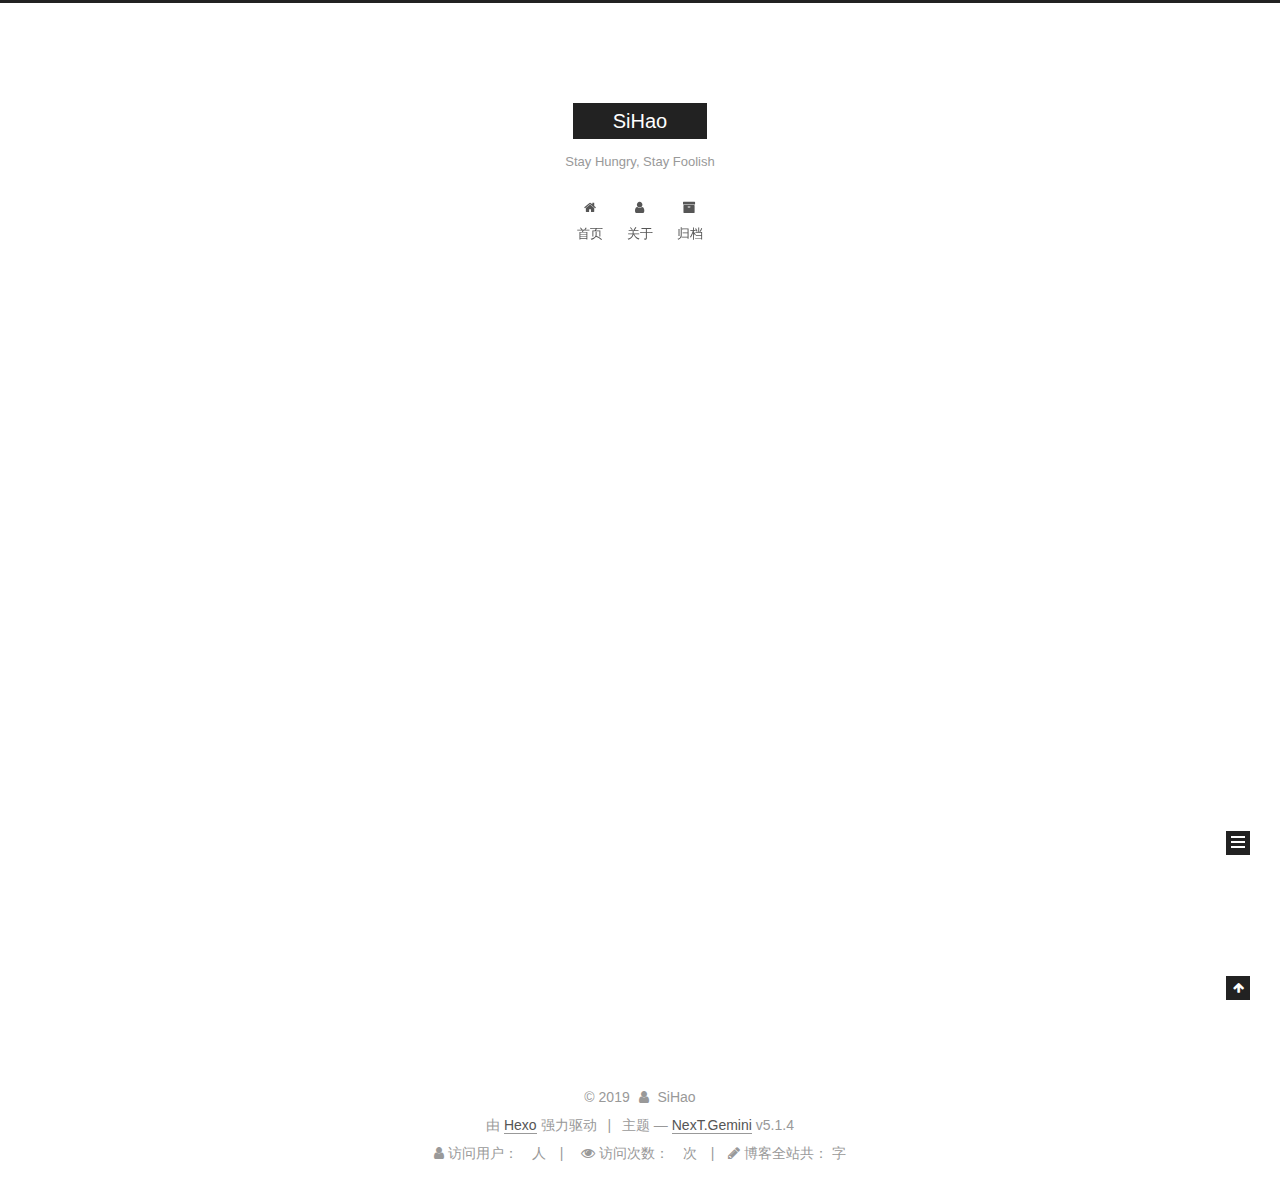
==== index.html @ 32b90125 "Site updated: 2019-06-25 20:32:31" ====
<!DOCTYPE html>



  


<html class="theme-next gemini use-motion" lang="zh-Hans">
<head><meta name="generator" content="Hexo 3.9.0">
  <meta charset="UTF-8">
<meta http-equiv="X-UA-Compatible" content="IE=edge">
<meta name="viewport" content="width=device-width, initial-scale=1, maximum-scale=1">
<meta name="theme-color" content="#222">









<meta http-equiv="Cache-Control" content="no-transform">
<meta http-equiv="Cache-Control" content="no-siteapp">
















  
  
  <link href="/lib/fancybox/source/jquery.fancybox.css?v=2.1.5" rel="stylesheet" type="text/css">







<link href="/lib/font-awesome/css/font-awesome.min.css?v=4.6.2" rel="stylesheet" type="text/css">

<link href="/css/main.css?v=5.1.4" rel="stylesheet" type="text/css">


  <link rel="apple-touch-icon" sizes="180x180" href="/images/apple-touch-icon-next.png?v=5.1.4">


  <link rel="icon" type="image/png" sizes="32x32" href="/images/favicon-32x32-next.png?v=5.1.4">


  <link rel="icon" type="image/png" sizes="16x16" href="/images/favicon-16x16-next.png?v=5.1.4">


  <link rel="mask-icon" href="/images/logo.svg?v=5.1.4" color="#222">





  <meta name="keywords" content="Hexo, NexT">





  <link rel="alternate" href="/atom.xml" title="SiHao" type="application/atom+xml">






<meta name="description" content="Record everything">
<meta property="og:type" content="website">
<meta property="og:title" content="SiHao">
<meta property="og:url" content="http://yoursite.com/index.html">
<meta property="og:site_name" content="SiHao">
<meta property="og:description" content="Record everything">
<meta property="og:locale" content="zh-Hans">
<meta name="twitter:card" content="summary">
<meta name="twitter:title" content="SiHao">
<meta name="twitter:description" content="Record everything">



<script type="text/javascript" id="hexo.configurations">
  var NexT = window.NexT || {};
  var CONFIG = {
    root: '/',
    scheme: 'Gemini',
    version: '5.1.4',
    sidebar: {"position":"left","display":"post","offset":12,"b2t":false,"scrollpercent":false,"onmobile":false},
    fancybox: true,
    tabs: true,
    motion: {"enable":true,"async":false,"transition":{"post_block":"fadeIn","post_header":"slideDownIn","post_body":"slideDownIn","coll_header":"slideLeftIn","sidebar":"slideUpIn"}},
    duoshuo: {
      userId: '0',
      author: '博主'
    },
    algolia: {
      applicationID: '',
      apiKey: '',
      indexName: '',
      hits: {"per_page":10},
      labels: {"input_placeholder":"Search for Posts","hits_empty":"We didn't find any results for the search: ${query}","hits_stats":"${hits} results found in ${time} ms"}
    }
  };
</script>



  <link rel="canonical" href="http://yoursite.com/">





  <title>SiHao</title>
  








</head>

<body itemscope itemtype="http://schema.org/WebPage" lang="zh-Hans">

  
  
    
  

  <div class="container sidebar-position-left 
  page-home">
    <div class="headband"></div>

    <header id="header" class="header" itemscope itemtype="http://schema.org/WPHeader">
      <div class="header-inner"><div class="site-brand-wrapper">
  <div class="site-meta ">
    

    <div class="custom-logo-site-title">
      <a href="/" class="brand" rel="start">
        <span class="logo-line-before"><i></i></span>
        <span class="site-title">SiHao</span>
        <span class="logo-line-after"><i></i></span>
      </a>
    </div>
      
        <p class="site-subtitle">Stay Hungry, Stay Foolish</p>
      
  </div>

  <div class="site-nav-toggle">
    <button>
      <span class="btn-bar"></span>
      <span class="btn-bar"></span>
      <span class="btn-bar"></span>
    </button>
  </div>
</div>

<nav class="site-nav">
  

  
    <ul id="menu" class="menu">
      
        
        <li class="menu-item menu-item-home">
          <a href="/" rel="section">
            
              <i class="menu-item-icon fa fa-fw fa-home"></i> <br>
            
            首页
          </a>
        </li>
      
        
        <li class="menu-item menu-item-about">
          <a href="/about/" rel="section">
            
              <i class="menu-item-icon fa fa-fw fa-user"></i> <br>
            
            关于
          </a>
        </li>
      
        
        <li class="menu-item menu-item-archives">
          <a href="/archives/" rel="section">
            
              <i class="menu-item-icon fa fa-fw fa-archive"></i> <br>
            
            归档
          </a>
        </li>
      

      
    </ul>
  

  
</nav>





<script>
	
	window.onload = function(){
		var path = 'https://malizhi.cn'; //这里要改成你博客的地址
		var localhostItem = String(window.location).split(path)[1];
		var LiNode = document.querySelectorAll('#menu > li > a')
		
		for(var i = 0; i< LiNode.length;i++){
			var item = String(LiNode[i].href).split(path)[1];
			if(item == localhostItem && item != undefined){
				LiNode[i].setAttribute('style','border-bottom:1px solid black');
			}
		}
	};

</script>
 </div>
    </header>

    <main id="main" class="main">
      <div class="main-inner">
        <div class="content-wrap">
          <div id="content" class="content">
            
  <section id="posts" class="posts-expand">
    
      

  

  
  
  

  <article class="post post-type-normal" itemscope itemtype="http://schema.org/Article">
  
  
  
  <div class="post-block">
    <link itemprop="mainEntityOfPage" href="http://yoursite.com/2019/06/25/hello-world/">

    <span hidden itemprop="author" itemscope itemtype="http://schema.org/Person">
      <meta itemprop="name" content="SiHao">
      <meta itemprop="description" content>
      <meta itemprop="image" content="/images/avatar.gif">
    </span>

    <span hidden itemprop="publisher" itemscope itemtype="http://schema.org/Organization">
      <meta itemprop="name" content="SiHao">
    </span>

    
      <header class="post-header">

        
        
          <h1 class="post-title" itemprop="name headline">
                
                <a class="post-title-link" href="/2019/06/25/hello-world/" itemprop="url">Hello World</a></h1>
        

        <div class="post-meta">
          <span class="post-time">
            
              <span class="post-meta-item-icon">
                <i class="fa fa-calendar-o"></i>
              </span>
              
                <span class="post-meta-item-text">发表于</span>
              
              <time title="创建于" itemprop="dateCreated datePublished" datetime="2019-06-25T01:46:06+08:00">
                2019-06-25
              </time>
            

            

            
          </span>

          

          
            
          

          
          

          

          

          

        </div>
      </header>
    

    
    
    
    <div class="post-body" itemprop="articleBody">

      
      

      
        
          
          Welcome to Hexo! This is your very first post. Check documentation for more info. If you get any problems when using Hexo, you can find the answer in 
          ...
          <!--noindex-->
          <div class="post-button text-center">
            <a class="btn" href="/2019/06/25/hello-world/#more" rel="contents">
              阅读全文 &raquo;
            </a>
          </div>
          <!--/noindex-->
        
      
    </div>
    
    
    

    

    

    

    <footer class="post-footer">
      

      

      

      
      
        <div class="post-eof"></div>
      
    </footer>
  </div>
  
  
  
  </article>


    
      

  

  
  
  

  <article class="post post-type-normal" itemscope itemtype="http://schema.org/Article">
  
  
  
  <div class="post-block">
    <link itemprop="mainEntityOfPage" href="http://yoursite.com/2019/06/25/微信小程序入门/">

    <span hidden itemprop="author" itemscope itemtype="http://schema.org/Person">
      <meta itemprop="name" content="SiHao">
      <meta itemprop="description" content>
      <meta itemprop="image" content="/images/avatar.gif">
    </span>

    <span hidden itemprop="publisher" itemscope itemtype="http://schema.org/Organization">
      <meta itemprop="name" content="SiHao">
    </span>

    
      <header class="post-header">

        
        
          <h1 class="post-title" itemprop="name headline">
                
                <a class="post-title-link" href="/2019/06/25/微信小程序入门/" itemprop="url">微信小程序入门</a></h1>
        

        <div class="post-meta">
          <span class="post-time">
            
              <span class="post-meta-item-icon">
                <i class="fa fa-calendar-o"></i>
              </span>
              
                <span class="post-meta-item-text">发表于</span>
              
              <time title="创建于" itemprop="dateCreated datePublished" datetime="2019-06-25T00:10:36+08:00">
                2019-06-25
              </time>
            

            

            
          </span>

          

          
            
          

          
          

          

          

          

        </div>
      </header>
    

    
    
    
    <div class="post-body" itemprop="articleBody">

      
      

      
        
          
          
[toc]
开发工具介绍小程序基础WXML、WXSS、JS介绍
全局配置微信公众号开发平台/全局配置路径：指南–&gt;配置小程序–&gt;全局配置https://www.imooc.com/video/19367
WXMLWXML是小程序框架设计的一套标签语言，可以==构建出页面的结构==，充当
          ...
          <!--noindex-->
          <div class="post-button text-center">
            <a class="btn" href="/2019/06/25/微信小程序入门/#more" rel="contents">
              阅读全文 &raquo;
            </a>
          </div>
          <!--/noindex-->
        
      
    </div>
    
    
    

    

    

    

    <footer class="post-footer">
      

      

      

      
      
        <div class="post-eof"></div>
      
    </footer>
  </div>
  
  
  
  </article>


    
  </section>

  


          </div>
          


          

        </div>
        
          
  
  <div class="sidebar-toggle">
    <div class="sidebar-toggle-line-wrap">
      <span class="sidebar-toggle-line sidebar-toggle-line-first"></span>
      <span class="sidebar-toggle-line sidebar-toggle-line-middle"></span>
      <span class="sidebar-toggle-line sidebar-toggle-line-last"></span>
    </div>
  </div>

  <aside id="sidebar" class="sidebar">
    
    <div class="sidebar-inner">

      

      

      <section class="site-overview-wrap sidebar-panel sidebar-panel-active">
        <div class="site-overview">
          <div class="site-author motion-element" itemprop="author" itemscope itemtype="http://schema.org/Person">
            
              <p class="site-author-name" itemprop="name">SiHao</p>
              <p class="site-description motion-element" itemprop="description">Record everything</p>
          </div>

          <nav class="site-state motion-element">

            
              <div class="site-state-item site-state-posts">
              
                <a href="/archives/">
              
                  <span class="site-state-item-count">2</span>
                  <span class="site-state-item-name">日志</span>
                </a>
              </div>
            

            

            

          </nav>

          
            <div class="feed-link motion-element">
              <a href="/atom.xml" rel="alternate">
                <i class="fa fa-rss"></i>
                RSS
              </a>
            </div>
          

          
            <div class="links-of-author motion-element">
                
                  <span class="links-of-author-item">
                    <a href="https://github.com/MrChan96" target="_blank" title="GitHub">
                      
                        <i class="fa fa-fw fa-github"></i>GitHub</a>
                  </span>
                
                  <span class="links-of-author-item">
                    <a href="mailto:904397420@qq.com" target="_blank" title="E-Mail">
                      
                        <i class="fa fa-fw fa-envelope"></i>E-Mail</a>
                  </span>
                
            </div>
          

          
          

          
          
            <div class="links-of-blogroll motion-element links-of-blogroll-block">
              <div class="links-of-blogroll-title">
                <i class="fa  fa-fw fa-link"></i>
                友情链接
              </div>
              <ul class="links-of-blogroll-list">
                
                  <li class="links-of-blogroll-item">
                    <a href="https://blog.zhouinfo.site/" title="周" target="_blank">周</a>
                  </li>
                
              </ul>
            </div>
          

          

        </div>
      </section>

      

      

    </div>
  </aside>


        
      </div>
    </main>

    <footer id="footer" class="footer">
      <div class="footer-inner">
        <div class="copyright">&copy; <span itemprop="copyrightYear">2019</span>
  <span class="with-love">
    <i class="fa fa-user"></i>
  </span>
  <span class="author" itemprop="copyrightHolder">SiHao</span>

  
</div>


  <div class="powered-by">由 <a class="theme-link" target="_blank" href="https://hexo.io">Hexo</a> 强力驱动</div>



  <span class="post-meta-divider">|</span>



  <div class="theme-info">主题 &mdash; <a class="theme-link" target="_blank" href="https://github.com/iissnan/hexo-theme-next">NexT.Gemini</a> v5.1.4</div>



<!-- 新增访客统计代码 -->

<div class="busuanzi-count">
    <script async src="https://busuanzi.ibruce.info/busuanzi/2.3/busuanzi.pure.mini.js"></script>
    <span class="site-uv">
      <i class="fa fa-user"></i>
      访问用户： <span class="busuanzi-value" id="busuanzi_value_site_uv"></span> 人
    </span>
    <div class="powered-by"></div>
    <span class="site-uv">
      <i class="fa fa-eye"></i>
      访问次数： <span class="busuanzi-value" id="busuanzi_value_site_pv"></span> 次
    </span>
    <!-- 博客字数统计 -->
    <span class="site-pv">
      <i class="fa fa-pencil"></i>
      博客全站共： <span class="post-count"></span> 字
    </span>
</div>
<!-- 新增访客统计代码 END-->

        







        
      </div>
    </footer>

    
      <div class="back-to-top">
        <i class="fa fa-arrow-up"></i>
        
      </div>
    

    

  </div>

  

<script type="text/javascript">
  if (Object.prototype.toString.call(window.Promise) !== '[object Function]') {
    window.Promise = null;
  }
</script>









  












  
  
    <script type="text/javascript" src="/lib/jquery/index.js?v=2.1.3"></script>
  

  
  
    <script type="text/javascript" src="/lib/fastclick/lib/fastclick.min.js?v=1.0.6"></script>
  

  
  
    <script type="text/javascript" src="/lib/jquery_lazyload/jquery.lazyload.js?v=1.9.7"></script>
  

  
  
    <script type="text/javascript" src="/lib/velocity/velocity.min.js?v=1.2.1"></script>
  

  
  
    <script type="text/javascript" src="/lib/velocity/velocity.ui.min.js?v=1.2.1"></script>
  

  
  
    <script type="text/javascript" src="/lib/fancybox/source/jquery.fancybox.pack.js?v=2.1.5"></script>
  


  


  <script type="text/javascript" src="/js/src/utils.js?v=5.1.4"></script>

  <script type="text/javascript" src="/js/src/motion.js?v=5.1.4"></script>



  
  


  <script type="text/javascript" src="/js/src/affix.js?v=5.1.4"></script>

  <script type="text/javascript" src="/js/src/schemes/pisces.js?v=5.1.4"></script>



  

  


  <script type="text/javascript" src="/js/src/bootstrap.js?v=5.1.4"></script>



  


  




	





  





  












  





  

  

  

  
  

  

  

  

</body>
</html>
---- css/main.css ----
/* normalize.css v3.0.2 | MIT License | git.io/normalize */
html {
  font-family: sans-serif; /* 1 */
  -ms-text-size-adjust: 100%; /* 2 */
  -webkit-text-size-adjust: 100%; /* 2 */
}
body {
  margin: 0;
}
article,
aside,
details,
figcaption,
figure,
footer,
header,
hgroup,
main,
menu,
nav,
section,
summary {
  display: block;
}
audio,
canvas,
progress,
video {
  display: inline-block; /* 1 */
  vertical-align: baseline; /* 2 */
}
audio:not([controls]) {
  display: none;
  height: 0;
}
[hidden],
template {
  display: none;
}
a {
  background-color: transparent;
}
a:active,
a:hover {
  outline: 0;
}
abbr[title] {
  border-bottom: 1px dotted;
}
b,
strong {
  font-weight: bold;
}
dfn {
  font-style: italic;
}
h1 {
  font-size: 2em;
  margin: 0.67em 0;
}
mark {
  background: #ff0;
  color: #000;
}
small {
  font-size: 80%;
}
sub,
sup {
  font-size: 75%;
  line-height: 0;
  position: relative;
  vertical-align: baseline;
}
sup {
  top: -0.5em;
}
sub {
  bottom: -0.25em;
}
img {
  border: 0;
}
svg:not(:root) {
  overflow: hidden;
}
figure {
  margin: 1em 40px;
}
hr {
  -moz-box-sizing: content-box;
  box-sizing: content-box;
  height: 0;
}
pre {
  overflow: auto;
}
code,
kbd,
pre,
samp {
  font-family: monospace, monospace;
  font-size: 1em;
}
button,
input,
optgroup,
select,
textarea {
  color: inherit; /* 1 */
  font: inherit; /* 2 */
  margin: 0; /* 3 */
}
button {
  overflow: visible;
}
button,
select {
  text-transform: none;
}
button,
html input[type="button"],
input[type="reset"],
input[type="submit"] {
  -webkit-appearance: button; /* 2 */
  cursor: pointer; /* 3 */
}
button[disabled],
html input[disabled] {
  cursor: default;
}
button::-moz-focus-inner,
input::-moz-focus-inner {
  border: 0;
  padding: 0;
}
input {
  line-height: normal;
}
input[type="checkbox"],
input[type="radio"] {
  box-sizing: border-box; /* 1 */
  padding: 0; /* 2 */
}
input[type="number"]::-webkit-inner-spin-button,
input[type="number"]::-webkit-outer-spin-button {
  height: auto;
}
input[type="search"] {
  -webkit-appearance: textfield; /* 1 */
  -moz-box-sizing: content-box;
  -webkit-box-sizing: content-box; /* 2 */
  box-sizing: content-box;
}
input[type="search"]::-webkit-search-cancel-button,
input[type="search"]::-webkit-search-decoration {
  -webkit-appearance: none;
}
fieldset {
  border: 1px solid #c0c0c0;
  margin: 0 2px;
  padding: 0.35em 0.625em 0.75em;
}
legend {
  border: 0; /* 1 */
  padding: 0; /* 2 */
}
textarea {
  overflow: auto;
}
optgroup {
  font-weight: bold;
}
table {
  border-collapse: collapse;
  border-spacing: 0;
}
td,
th {
  padding: 0;
}
::selection {
  background: #262a30;
  color: #fff;
}
body {
  position: relative;
  font-family: 'Lato', "PingFang SC", "Microsoft YaHei", sans-serif;
  font-size: 14px;
  line-height: 2;
  color: #555;
  background: #fff;
}
@media (max-width: 767px) {
  body {
    padding-right: 0 !important;
  }
}
@media (min-width: 768px) and (max-width: 991px) {
  body {
    padding-right: 0 !important;
  }
}
@media (min-width: 1600px) {
  body {
    font-size: 16px;
  }
}
h1,
h2,
h3,
h4,
h5,
h6 {
  margin: 0;
  padding: 0;
  font-weight: bold;
  line-height: 1.5;
  font-family: 'Lato', "PingFang SC", "Microsoft YaHei", sans-serif;
}
h2,
h3,
h4,
h5,
h6 {
  margin: 20px 0 15px;
}
h1 {
  font-size: 22px;
}
@media (max-width: 767px) {
  h1 {
    font-size: 18px;
  }
}
h2 {
  font-size: 20px;
}
@media (max-width: 767px) {
  h2 {
    font-size: 16px;
  }
}
h3 {
  font-size: 18px;
}
@media (max-width: 767px) {
  h3 {
    font-size: 14px;
  }
}
h4 {
  font-size: 16px;
}
@media (max-width: 767px) {
  h4 {
    font-size: 12px;
  }
}
h5 {
  font-size: 14px;
}
@media (max-width: 767px) {
  h5 {
    font-size: 10px;
  }
}
h6 {
  font-size: 12px;
}
@media (max-width: 767px) {
  h6 {
    font-size: 8px;
  }
}
p {
  margin: 0 0 20px 0;
}
a {
  color: #555;
  text-decoration: none;
  outline: none;
  border-bottom: 1px solid #999;
  word-wrap: break-word;
}
a:hover {
  color: #222;
  border-bottom-color: #222;
}
blockquote {
  margin: 0;
  padding: 0;
}
img {
  display: block;
  margin: auto;
  max-width: 100%;
  height: auto;
}
hr {
  margin: 40px 0;
  height: 3px;
  border: none;
  background-color: #ddd;
  background-image: repeating-linear-gradient(-45deg, #fff, #fff 4px, transparent 4px, transparent 8px);
}
blockquote {
  padding: 0 15px;
  color: #666;
  border-left: 4px solid #ddd;
}
blockquote cite::before {
  content: "-";
  padding: 0 5px;
}
dt {
  font-weight: 700;
}
dd {
  margin: 0;
  padding: 0;
}
kbd {
  border: 1px solid #ccc;
  border-radius: 0.2em;
  box-shadow: 0.1em 0.1em 0.2em rgba(0,0,0,0.1);
  background-color: #f9f9f9;
  font-family: inherit;
  background-image: -webkit-linear-gradient(top, #eee, #fff, #eee);
  padding: 0.1em 0.3em;
  white-space: nowrap;
}
.text-left {
  text-align: left;
}
.text-center {
  text-align: center;
}
.text-right {
  text-align: right;
}
.text-justify {
  text-align: justify;
}
.text-nowrap {
  white-space: nowrap;
}
.text-lowercase {
  text-transform: lowercase;
}
.text-uppercase {
  text-transform: uppercase;
}
.text-capitalize {
  text-transform: capitalize;
}
.center-block {
  display: block;
  margin-left: auto;
  margin-right: auto;
}
.clearfix:before,
.clearfix:after {
  content: " ";
  display: table;
}
.clearfix:after {
  clear: both;
}
.pullquote {
  width: 45%;
}
.pullquote.left {
  float: left;
  margin-left: 5px;
  margin-right: 10px;
}
.pullquote.right {
  float: right;
  margin-left: 10px;
  margin-right: 5px;
}
.affix.affix.affix {
  position: fixed;
}
.translation {
  margin-top: -20px;
  font-size: 14px;
  color: #999;
}
.scrollbar-measure {
  width: 100px;
  height: 100px;
  overflow: scroll;
  position: absolute;
  top: -9999px;
}
.use-motion .motion-element {
  opacity: 0;
}
table {
  margin: 20px 0;
  width: 100%;
  border-collapse: collapse;
  border-spacing: 0;
  border: 1px solid #ddd;
  font-size: 14px;
  table-layout: fixed;
  word-wrap: break-all;
}
table>tbody>tr:nth-of-type(odd) {
  background-color: #f9f9f9;
}
table>tbody>tr:hover {
  background-color: #f5f5f5;
}
caption,
th,
td {
  padding: 8px;
  text-align: left;
  vertical-align: middle;
  font-weight: normal;
}
th,
td {
  border-bottom: 3px solid #ddd;
  border-right: 1px solid #eee;
}
th {
  padding-bottom: 10px;
  font-weight: 700;
}
td {
  border-bottom-width: 1px;
}
html,
body {
  height: 100%;
}
.container {
  position: relative;
  min-height: 100%;
}
.header-inner {
  margin: 0 auto;
  padding: 100px 0 70px;
  width: 700px;
}
@media (min-width: 1600px) {
  .container .header-inner {
    width: 900px;
  }
}
.main {
  padding-bottom: 150px;
}
.main-inner {
  margin: 0 auto;
  width: 700px;
}
@media (min-width: 1600px) {
  .container .main-inner {
    width: 900px;
  }
}
.footer {
  position: absolute;
  left: 0;
  bottom: 0;
  width: 100%;
  min-height: 50px;
}
.footer-inner {
  box-sizing: border-box;
  margin: 20px auto;
  width: 700px;
}
@media (min-width: 1600px) {
  .container .footer-inner {
    width: 900px;
  }
}
pre,
.highlight {
  overflow: auto;
  margin: 20px 0;
  padding: 0;
  font-size: 13px;
  color: #4d4d4c;
  background: #f7f7f7;
  line-height: 1.6;
}
pre,
code {
  font-family: consolas, Menlo, "PingFang SC", "Microsoft YaHei", monospace;
}
code {
  padding: 2px 4px;
  word-wrap: break-word;
  color: #555;
  background: #eee;
  border-radius: 3px;
  font-size: 13px;
}
pre {
  padding: 10px;
}
pre code {
  padding: 0;
  color: #4d4d4c;
  background: none;
  text-shadow: none;
}
.highlight {
  border-radius: 1px;
}
.highlight pre {
  border: none;
  margin: 0;
  padding: 10px 0;
}
.highlight table {
  margin: 0;
  width: auto;
  border: none;
}
.highlight td {
  border: none;
  padding: 0;
}
.highlight figcaption {
  font-size: 1em;
  color: #4d4d4c;
  line-height: 1em;
  margin-bottom: 1em;
}
.highlight figcaption:before,
.highlight figcaption:after {
  content: " ";
  display: table;
}
.highlight figcaption:after {
  clear: both;
}
.highlight figcaption a {
  float: right;
  color: #4d4d4c;
}
.highlight figcaption a:hover {
  border-bottom-color: #4d4d4c;
}
.highlight .gutter pre {
  padding-left: 10px;
  padding-right: 10px;
  color: #869194;
  text-align: right;
  background-color: #eff2f3;
}
.highlight .code pre {
  width: 100%;
  padding-left: 10px;
  padding-right: 10px;
  background-color: #f7f7f7;
}
.highlight .line {
  height: 20px;
}
.gutter {
  -webkit-user-select: none;
  -moz-user-select: none;
  -ms-user-select: none;
  user-select: none;
}
.gist table {
  width: auto;
}
.gist table td {
  border: none;
}
pre .deletion {
  background: #fdd;
}
pre .addition {
  background: #dfd;
}
pre .meta {
  color: #8959a8;
}
pre .comment {
  color: #8e908c;
}
pre .variable,
pre .attribute,
pre .tag,
pre .regexp,
pre .ruby .constant,
pre .xml .tag .title,
pre .xml .pi,
pre .xml .doctype,
pre .html .doctype,
pre .css .id,
pre .css .class,
pre .css .pseudo {
  color: #c82829;
}
pre .number,
pre .preprocessor,
pre .built_in,
pre .literal,
pre .params,
pre .constant,
pre .command {
  color: #f5871f;
}
pre .ruby .class .title,
pre .css .rules .attribute,
pre .string,
pre .value,
pre .inheritance,
pre .header,
pre .ruby .symbol,
pre .xml .cdata,
pre .special,
pre .number,
pre .formula {
  color: #718c00;
}
pre .title,
pre .css .hexcolor {
  color: #3e999f;
}
pre .function,
pre .python .decorator,
pre .python .title,
pre .ruby .function .title,
pre .ruby .title .keyword,
pre .perl .sub,
pre .javascript .title,
pre .coffeescript .title {
  color: #4271ae;
}
pre .keyword,
pre .javascript .function {
  color: #8959a8;
}
.full-image.full-image.full-image.full-image {
  border: none;
  max-width: 100%;
  width: auto;
  margin: 20px auto 25px;
}
@media (min-width: 992px) {
  .full-image.full-image.full-image.full-image {
    max-width: none;
    width: 110%;
    margin: 25px -5%;
  }
}
.blockquote-center,
.page-home .post-type-quote blockquote,
.page-post-detail .post-type-quote blockquote {
  position: relative;
  margin: 40px 0;
  padding: 0;
  border-left: none;
  text-align: center;
}
.blockquote-center::before,
.page-home .post-type-quote blockquote::before,
.page-post-detail .post-type-quote blockquote::before,
.blockquote-center::after,
.page-home .post-type-quote blockquote::after,
.page-post-detail .post-type-quote blockquote::after {
  position: absolute;
  content: ' ';
  display: block;
  width: 100%;
  height: 24px;
  opacity: 0.2;
  background-repeat: no-repeat;
  background-position: 0 -6px;
  background-size: 22px 22px;
}
.blockquote-center::before,
.page-home .post-type-quote blockquote::before,
.page-post-detail .post-type-quote blockquote::before {
  top: -20px;
  background-image: url("../images/quote-l.svg");
  border-top: 1px solid #ccc;
}
.blockquote-center::after,
.page-home .post-type-quote blockquote::after,
.page-post-detail .post-type-quote blockquote::after {
  bottom: -20px;
  background-image: url("../images/quote-r.svg");
  border-bottom: 1px solid #ccc;
  background-position: 100% 8px;
}
.blockquote-center p,
.page-home .post-type-quote blockquote p,
.page-post-detail .post-type-quote blockquote p,
.blockquote-center div,
.page-home .post-type-quote blockquote div,
.page-post-detail .post-type-quote blockquote div {
  text-align: center;
}
.post .post-body .group-picture img {
  box-sizing: border-box;
  padding: 0 3px;
  border: none;
}
.post .group-picture-row {
  overflow: hidden;
  margin-top: 6px;
}
.post .group-picture-row:first-child {
  margin-top: 0;
}
.post .group-picture-column {
  float: left;
}
.page-post-detail .post-body .group-picture-column {
  float: none;
  margin-top: 10px;
  width: auto !important;
}
.page-post-detail .post-body .group-picture-column img {
  margin: 0 auto;
}
.page-archive .group-picture-container {
  overflow: hidden;
}
.page-archive .group-picture-row {
  float: left;
}
.page-archive .group-picture-row:first-child {
  margin-top: 6px;
}
.page-archive .group-picture-column {
  max-width: 150px;
  max-height: 150px;
}
.post-body .note {
  position: relative;
  padding: 15px;
  margin-bottom: 20px;
  border: 1px solid #eee;
  border-left-width: 5px;
  border-radius: 3px;
}
.post-body .note h2,
.post-body .note h3,
.post-body .note h4,
.post-body .note h5,
.post-body .note h6 {
  margin-top: 0;
  margin-bottom: 0;
  border-bottom: initial;
  padding-top: 0 !important;
}
.post-body .note p:first-child,
.post-body .note ul:first-child,
.post-body .note ol:first-child,
.post-body .note table:first-child,
.post-body .note pre:first-child,
.post-body .note blockquote:first-child {
  margin-top: 0;
}
.post-body .note p:last-child,
.post-body .note ul:last-child,
.post-body .note ol:last-child,
.post-body .note table:last-child,
.post-body .note pre:last-child,
.post-body .note blockquote:last-child {
  margin-bottom: 0;
}
.post-body .note.default {
  border-left-color: #777;
}
.post-body .note.default h2,
.post-body .note.default h3,
.post-body .note.default h4,
.post-body .note.default h5,
.post-body .note.default h6 {
  color: #777;
}
.post-body .note.primary {
  border-left-color: #6f42c1;
}
.post-body .note.primary h2,
.post-body .note.primary h3,
.post-body .note.primary h4,
.post-body .note.primary h5,
.post-body .note.primary h6 {
  color: #6f42c1;
}
.post-body .note.info {
  border-left-color: #428bca;
}
.post-body .note.info h2,
.post-body .note.info h3,
.post-body .note.info h4,
.post-body .note.info h5,
.post-body .note.info h6 {
  color: #428bca;
}
.post-body .note.success {
  border-left-color: #5cb85c;
}
.post-body .note.success h2,
.post-body .note.success h3,
.post-body .note.success h4,
.post-body .note.success h5,
.post-body .note.success h6 {
  color: #5cb85c;
}
.post-body .note.warning {
  border-left-color: #f0ad4e;
}
.post-body .note.warning h2,
.post-body .note.warning h3,
.post-body .note.warning h4,
.post-body .note.warning h5,
.post-body .note.warning h6 {
  color: #f0ad4e;
}
.post-body .note.danger {
  border-left-color: #d9534f;
}
.post-body .note.danger h2,
.post-body .note.danger h3,
.post-body .note.danger h4,
.post-body .note.danger h5,
.post-body .note.danger h6 {
  color: #d9534f;
}
.post-body .label {
  display: inline;
  padding: 0 2px;
  white-space: nowrap;
}
.post-body .label.default {
  background-color: #f0f0f0;
}
.post-body .label.primary {
  background-color: #efe6f7;
}
.post-body .label.info {
  background-color: #e5f2f8;
}
.post-body .label.success {
  background-color: #e7f4e9;
}
.post-body .label.warning {
  background-color: #fcf6e1;
}
.post-body .label.danger {
  background-color: #fae8eb;
}
.post-body .tabs {
  position: relative;
  display: block;
  margin-bottom: 20px;
  padding-top: 10px;
}
.post-body .tabs ul.nav-tabs {
  margin: 0;
  padding: 0;
  display: flex;
  margin-bottom: -1px;
}
@media (max-width: 413px) {
  .post-body .tabs ul.nav-tabs {
    display: block;
    margin-bottom: 5px;
  }
}
.post-body .tabs ul.nav-tabs li.tab {
  list-style-type: none !important;
  margin: 0 0.25em 0 0;
  border-top: 3px solid transparent;
  border-left: 1px solid transparent;
  border-right: 1px solid transparent;
}
@media (max-width: 413px) {
  .post-body .tabs ul.nav-tabs li.tab {
    margin: initial;
    border-top: 1px solid transparent;
    border-left: 3px solid transparent;
    border-right: 1px solid transparent;
    border-bottom: 1px solid transparent;
  }
}
.post-body .tabs ul.nav-tabs li.tab a {
  outline: 0;
  border-bottom: initial;
  display: block;
  line-height: 1.8em;
  padding: 0.25em 0.75em;
  transition-duration: 0.2s;
  transition-timing-function: ease-out;
  transition-delay: 0s;
}
.post-body .tabs ul.nav-tabs li.tab a i {
  width: 1.285714285714286em;
}
.post-body .tabs ul.nav-tabs li.tab.active {
  border-top: 3px solid #fc6423;
  border-left: 1px solid #ddd;
  border-right: 1px solid #ddd;
  background-color: #fff;
}
@media (max-width: 413px) {
  .post-body .tabs ul.nav-tabs li.tab.active {
    border-top: 1px solid #ddd;
    border-left: 3px solid #fc6423;
    border-right: 1px solid #ddd;
    border-bottom: 1px solid #ddd;
  }
}
.post-body .tabs ul.nav-tabs li.tab.active a {
  cursor: default;
  color: #555;
}
.post-body .tabs .tab-content {
  background-color: #fff;
}
.post-body .tabs .tab-content .tab-pane {
  border: 1px solid #ddd;
  padding: 20px 20px 0 20px;
}
.post-body .tabs .tab-content .tab-pane:not(.active) {
  display: none !important;
}
.post-body .tabs .tab-content .tab-pane.active {
  display: block !important;
}
.btn {
  display: inline-block;
  padding: 0 20px;
  font-size: 14px;
  color: #fff;
  background: #222;
  border: 2px solid #222;
  text-decoration: none;
  border-radius: 0;
  transition-property: background-color;
  transition-duration: 0.2s;
  transition-timing-function: ease-in-out;
  transition-delay: 0s;
  line-height: 2;
}
.btn:hover {
  border-color: #222;
  color: #222;
  background: #fff;
}
.btn +.btn {
  margin: 0 0 8px 8px;
}
.btn .fa-fw {
  width: 1.285714285714286em;
  text-align: left;
}
.btn-bar {
  display: block;
  width: 22px;
  height: 2px;
  background: #555;
  border-radius: 1px;
}
.btn-bar+.btn-bar {
  margin-top: 4px;
}
.pagination {
  margin: 120px 0 40px;
  text-align: center;
  border-top: 1px solid #eee;
}
.page-number-basic,
.pagination .prev,
.pagination .next,
.pagination .page-number,
.pagination .space {
  display: inline-block;
  position: relative;
  top: -1px;
  margin: 0 10px;
  padding: 0 11px;
}
@media (max-width: 767px) {
  .page-number-basic,
  .pagination .prev,
  .pagination .next,
  .pagination .page-number,
  .pagination .space {
    margin: 0 5px;
  }
}
.pagination .prev,
.pagination .next,
.pagination .page-number {
  border-bottom: 0;
  border-top: 1px solid #eee;
  transition-property: border-color;
  transition-duration: 0.2s;
  transition-timing-function: ease-in-out;
  transition-delay: 0s;
}
.pagination .prev:hover,
.pagination .next:hover,
.pagination .page-number:hover {
  border-top-color: #222;
}
.pagination .space {
  padding: 0;
  margin: 0;
}
.pagination .prev {
  margin-left: 0;
}
.pagination .next {
  margin-right: 0;
}
.pagination .page-number.current {
  color: #fff;
  background: #ccc;
  border-top-color: #ccc;
}
@media (max-width: 767px) {
  .pagination {
    border-top: none;
  }
  .pagination .prev,
  .pagination .next,
  .pagination .page-number {
    margin-bottom: 10px;
    border-top: 0;
    border-bottom: 1px solid #eee;
    padding: 0 10px;
  }
  .pagination .prev:hover,
  .pagination .next:hover,
  .pagination .page-number:hover {
    border-bottom-color: #222;
  }
}
.comments {
  margin: 60px 20px 0;
}
.tag-cloud {
  text-align: center;
}
.tag-cloud a {
  display: inline-block;
  margin: 10px;
}
.back-to-top {
  box-sizing: border-box;
  position: fixed;
  bottom: -100px;
  right: 30px;
  z-index: 1050;
  padding: 0 6px;
  width: 24px;
  background: #222;
  font-size: 12px;
  opacity: 1;
  color: #fff;
  cursor: pointer;
  text-align: center;
  -webkit-transform: translateZ(0);
  transition-property: bottom;
  transition-duration: 0.2s;
  transition-timing-function: ease-in-out;
  transition-delay: 0s;
}
@media (min-width: 768px) and (max-width: 991px) {
  .back-to-top {
    display: none !important;
  }
}
@media (max-width: 767px) {
  .back-to-top {
    display: none !important;
  }
}
.back-to-top.back-to-top-on {
  bottom: 19px;
}
.header {
  background: transparent;
}
.header-inner {
  position: relative;
}
.headband {
  height: 3px;
  background: #222;
}
.site-meta {
  margin: 0;
  text-align: center;
}
@media (max-width: 767px) {
  .site-meta {
    text-align: center;
  }
}
.brand {
  position: relative;
  display: inline-block;
  padding: 0 40px;
  color: #fff;
  background: #222;
  border-bottom: none;
}
.brand:hover {
  color: #fff;
}
.logo {
  display: inline-block;
  margin-right: 5px;
  line-height: 36px;
  vertical-align: top;
}
.site-title {
  display: inline-block;
  vertical-align: top;
  line-height: 36px;
  font-size: 20px;
  font-weight: normal;
  font-family: 'Lato', "PingFang SC", "Microsoft YaHei", sans-serif;
}
.site-subtitle {
  margin-top: 10px;
  font-size: 13px;
  color: #999;
}
.use-motion .brand {
  opacity: 0;
}
.use-motion .logo,
.use-motion .site-title,
.use-motion .site-subtitle {
  opacity: 0;
  position: relative;
  top: -10px;
}
.site-nav-toggle {
  display: none;
  position: absolute;
  top: 10px;
  left: 10px;
}
@media (max-width: 767px) {
  .site-nav-toggle {
    display: block;
  }
}
.site-nav-toggle button {
  margin-top: 2px;
  padding: 9px 10px;
  background: transparent;
  border: none;
}
@media (max-width: 767px) {
  .site-nav {
    display: none;
    margin: 0 -10px;
    padding: 0 10px;
    clear: both;
    border-top: 1px solid #ddd;
  }
}
@media (min-width: 768px) and (max-width: 991px) {
  .site-nav {
    display: block !important;
  }
}
@media (min-width: 992px) {
  .site-nav {
    display: block !important;
  }
}
.menu {
  margin-top: 20px;
  padding-left: 0;
  text-align: center;
}
.menu .menu-item {
  display: inline-block;
  margin: 0 10px;
  list-style: none;
}
@media screen and (max-width: 767px) {
  .menu .menu-item {
    margin-top: 10px;
  }
}
.menu .menu-item a {
  display: block;
  font-size: 13px;
  line-height: inherit;
  border-bottom: 1px solid transparent;
  transition-property: border-color;
  transition-duration: 0.2s;
  transition-timing-function: ease-in-out;
  transition-delay: 0s;
}
.menu .menu-item a:hover {
  border-bottom-color: #222;
}
.menu .menu-item .fa {
  margin-right: 5px;
}
.use-motion .menu-item {
  opacity: 0;
}
.post-body {
  font-family: 'Lato', "PingFang SC", "Microsoft YaHei", sans-serif;
}
@media (max-width: 767px) {
  .post-body {
    word-break: break-word;
  }
}
.post-body .fancybox img {
  display: block !important;
  margin: 0 auto;
  cursor: pointer;
  cursor: zoom-in;
  cursor: -webkit-zoom-in;
}
.post-body .image-caption,
.post-body .figure .caption {
  margin: -20px auto 15px;
  text-align: center;
  font-size: 14px;
  color: #999;
  font-weight: bold;
  line-height: 1;
}
.post-sticky-flag {
  display: inline-block;
  font-size: 16px;
  -ms-transform: rotate(30deg);
  -webkit-transform: rotate(30deg);
  -moz-transform: rotate(30deg);
  -ms-transform: rotate(30deg);
  -o-transform: rotate(30deg);
  transform: rotate(30deg);
}
.use-motion .post-block,
.use-motion .pagination,
.use-motion .comments {
  opacity: 0;
}
.use-motion .post-header {
  opacity: 0;
}
.use-motion .post-body {
  opacity: 0;
}
.use-motion .collection-title {
  opacity: 0;
}
.posts-expand {
  padding-top: 40px;
}
@media (max-width: 767px) {
  .posts-expand {
    margin: 0 20px;
  }
  .post-body pre .gutter pre {
    padding-right: 10px;
  }
  .post-body .highlight {
    margin-left: 0px;
    margin-right: 0px;
    padding: 0;
  }
  .post-body .highlight .gutter pre {
    padding-right: 10px;
  }
}
@media (min-width: 992px) {
  .posts-expand .post-body {
    text-align: justify;
  }
}
.posts-expand .post-body h2,
.posts-expand .post-body h3,
.posts-expand .post-body h4,
.posts-expand .post-body h5,
.posts-expand .post-body h6 {
  padding-top: 10px;
}
.posts-expand .post-body h2 .header-anchor,
.posts-expand .post-body h3 .header-anchor,
.posts-expand .post-body h4 .header-anchor,
.posts-expand .post-body h5 .header-anchor,
.posts-expand .post-body h6 .header-anchor {
  float: right;
  margin-left: 10px;
  color: #ccc;
  border-bottom-style: none;
  visibility: hidden;
}
.posts-expand .post-body h2 .header-anchor:hover,
.posts-expand .post-body h3 .header-anchor:hover,
.posts-expand .post-body h4 .header-anchor:hover,
.posts-expand .post-body h5 .header-anchor:hover,
.posts-expand .post-body h6 .header-anchor:hover {
  color: inherit;
}
.posts-expand .post-body h2:hover .header-anchor,
.posts-expand .post-body h3:hover .header-anchor,
.posts-expand .post-body h4:hover .header-anchor,
.posts-expand .post-body h5:hover .header-anchor,
.posts-expand .post-body h6:hover .header-anchor {
  visibility: visible;
}
.posts-expand .post-body ul li {
  list-style: circle;
}
.posts-expand .post-body img {
  box-sizing: border-box;
  margin: auto;
  padding: 3px;
  border: 1px solid #ddd;
}
.posts-expand .post-body .fancybox img {
  margin: 0 auto 25px;
}
@media (max-width: 767px) {
  .posts-collapse {
    margin: 0 20px;
  }
  .posts-collapse .post-title,
  .posts-collapse .post-meta {
    display: block;
    width: auto;
    text-align: left;
  }
}
.posts-collapse {
  position: relative;
  z-index: 1010;
  margin-left: 55px;
}
.posts-collapse::after {
  content: " ";
  position: absolute;
  top: 20px;
  left: 0;
  margin-left: -2px;
  width: 4px;
  height: 100%;
  background: #f5f5f5;
  z-index: -1;
}
@media (max-width: 767px) {
  .posts-collapse {
    margin: 0 20px;
  }
}
.posts-collapse .collection-title {
  position: relative;
  margin: 60px 0;
}
.posts-collapse .collection-title h1,
.posts-collapse .collection-title h2 {
  margin-left: 20px;
}
.posts-collapse .collection-title small {
  color: #bbb;
  margin-left: 5px;
}
.posts-collapse .collection-title::before {
  content: " ";
  position: absolute;
  left: 0;
  top: 50%;
  margin-left: -4px;
  margin-top: -4px;
  width: 8px;
  height: 8px;
  background: #bbb;
  border-radius: 50%;
}
.posts-collapse .post {
  margin: 30px 0;
}
.posts-collapse .post-header {
  position: relative;
  transition-duration: 0.2s;
  transition-timing-function: ease-in-out;
  transition-delay: 0s;
  transition-property: border;
  border-bottom: 1px dashed #ccc;
}
.posts-collapse .post-header::before {
  content: " ";
  position: absolute;
  left: 0;
  top: 12px;
  width: 6px;
  height: 6px;
  margin-left: -4px;
  background: #bbb;
  border-radius: 50%;
  border: 1px solid #fff;
  transition-duration: 0.2s;
  transition-timing-function: ease-in-out;
  transition-delay: 0s;
  transition-property: background;
}
.posts-collapse .post-header:hover {
  border-bottom-color: #666;
}
.posts-collapse .post-header:hover::before {
  background: #222;
}
.posts-collapse .post-meta {
  position: absolute;
  font-size: 12px;
  left: 20px;
  top: 5px;
}
.posts-collapse .post-comments-count {
  display: none;
}
.posts-collapse .post-title {
  margin-left: 60px;
  font-size: 16px;
  font-weight: normal;
  line-height: inherit;
}
.posts-collapse .post-title::after {
  margin-left: 3px;
  opacity: 0.6;
}
.posts-collapse .post-title a {
  color: #666;
  border-bottom: none;
}
.page-home .post-type-quote .post-header,
.page-post-detail .post-type-quote .post-header,
.page-home .post-type-quote .post-tags,
.page-post-detail .post-type-quote .post-tags {
  display: none;
}
.posts-expand .post-title {
  text-align: center;
  word-break: break-word;
  font-weight: 400;
}
.posts-expand .post-title-link {
  display: inline-block;
  position: relative;
  color: #555;
  border-bottom: none;
  line-height: 1.2;
  vertical-align: top;
}
.posts-expand .post-title-link::before {
  content: "";
  position: absolute;
  width: 100%;
  height: 2px;
  bottom: 0;
  left: 0;
  background-color: #000;
  visibility: hidden;
  -webkit-transform: scaleX(0);
  -moz-transform: scaleX(0);
  -ms-transform: scaleX(0);
  -o-transform: scaleX(0);
  transform: scaleX(0);
  transition-duration: 0.2s;
  transition-timing-function: ease-in-out;
  transition-delay: 0s;
}
.posts-expand .post-title-link:hover::before {
  visibility: visible;
  -webkit-transform: scaleX(1);
  -moz-transform: scaleX(1);
  -ms-transform: scaleX(1);
  -o-transform: scaleX(1);
  transform: scaleX(1);
}
.posts-expand .post-title-link .fa {
  font-size: 16px;
}
.posts-expand .post-meta {
  margin: 3px 0 60px 0;
  color: #999;
  font-family: 'Lato', "PingFang SC", "Microsoft YaHei", sans-serif;
  font-size: 12px;
  text-align: center;
}
.posts-expand .post-meta .post-category-list {
  display: inline-block;
  margin: 0;
  padding: 3px;
}
.posts-expand .post-meta .post-category-list-link {
  color: #999;
}
.posts-expand .post-meta .post-description {
  font-size: 14px;
  margin-top: 2px;
}
.post-meta-divider {
  margin: 0 0.5em;
}
.post-meta-item-icon {
  margin-right: 3px;
}
@media (min-width: 768px) and (max-width: 991px) {
  .post-meta-item-icon {
    display: inline-block;
  }
}
@media (max-width: 767px) {
  .post-meta-item-icon {
    display: inline-block;
  }
}
@media (min-width: 768px) and (max-width: 991px) {
  .post-meta-item-text {
    display: none;
  }
}
@media (max-width: 767px) {
  .post-meta-item-text {
    display: none;
  }
}
@media (max-width: 767px) {
  .posts-expand .post-comments-count {
    display: none;
  }
}
.post-button {
  margin-top: 40px;
}
.posts-expand .post-tags {
  margin-top: 40px;
  text-align: center;
}
.posts-expand .post-tags a {
  display: inline-block;
  margin-right: 10px;
  font-size: 13px;
}
.post-nav {
  display: table;
  margin-top: 15px;
  width: 100%;
  border-top: 1px solid #eee;
}
.post-nav-divider {
  display: table-cell;
  width: 10%;
}
.post-nav-item {
  display: table-cell;
  padding: 10px 0 0 0;
  width: 45%;
  vertical-align: top;
}
.post-nav-item a {
  position: relative;
  display: block;
  line-height: 25px;
  font-size: 14px;
  color: #555;
  border-bottom: none;
}
.post-nav-item a:hover {
  color: #222;
  border-bottom: none;
}
.post-nav-item a:active {
  top: 2px;
}
.post-nav-item .fa {
  position: absolute;
  top: 8px;
  left: 0;
  font-size: 12px;
}
.post-nav-next a {
  padding-left: 15px;
}
.post-nav-prev {
  text-align: right;
}
.post-nav-prev a {
  padding-right: 15px;
}
.post-nav-prev .fa {
  right: 0;
  left: auto;
}
.posts-expand .post-eof {
  display: block;
  margin: 80px auto 60px;
  width: 8%;
  height: 1px;
  background: #ccc;
  text-align: center;
}
.post:last-child .post-eof.post-eof.post-eof {
  display: none;
}
.post-gallery {
  display: table;
  table-layout: fixed;
  width: 100%;
  border-collapse: separate;
}
.post-gallery-row {
  display: table-row;
}
.post-gallery .post-gallery-img {
  display: table-cell;
  text-align: center;
  vertical-align: middle;
  border: none;
}
.post-gallery .post-gallery-img img {
  max-width: 100%;
  max-height: 100%;
  border: none;
}
.fancybox-close,
.fancybox-close:hover {
  border: none;
}
.rtl.post-body p,
.rtl.post-body a,
.rtl.post-body h1,
.rtl.post-body h2,
.rtl.post-body h3,
.rtl.post-body h4,
.rtl.post-body h5,
.rtl.post-body h6,
.rtl.post-body li,
.rtl.post-body ul,
.rtl.post-body ol {
  direction: rtl;
  font-family: UKIJ Ekran;
}
.rtl.post-title {
  font-family: UKIJ Ekran;
}
.sidebar {
  position: fixed;
  right: 0;
  top: 0;
  bottom: 0;
  width: 0;
  z-index: 1040;
  box-shadow: inset 0 2px 6px #000;
  background: #222;
  -webkit-transform: translateZ(0);
}
.sidebar a {
  color: #999;
  border-bottom-color: #555;
}
.sidebar a:hover {
  color: #eee;
}
@media (min-width: 768px) and (max-width: 991px) {
  .sidebar {
    display: none !important;
  }
}
@media (max-width: 767px) {
  .sidebar {
    display: none !important;
  }
}
.sidebar-inner {
  position: relative;
  padding: 20px 10px;
  color: #999;
  text-align: center;
}
.site-overview-wrap {
  overflow: hidden;
}
.site-overview {
  overflow-y: auto;
  overflow-x: hidden;
}
.sidebar-toggle {
  position: fixed;
  right: 30px;
  bottom: 45px;
  width: 14px;
  height: 14px;
  padding: 5px;
  background: #222;
  line-height: 0;
  z-index: 1050;
  cursor: pointer;
  -webkit-transform: translateZ(0);
}
@media (min-width: 768px) and (max-width: 991px) {
  .sidebar-toggle {
    display: none !important;
  }
}
@media (max-width: 767px) {
  .sidebar-toggle {
    display: none !important;
  }
}
.sidebar-toggle-line {
  position: relative;
  display: inline-block;
  vertical-align: top;
  height: 2px;
  width: 100%;
  background: #fff;
  margin-top: 3px;
}
.sidebar-toggle-line:first-child {
  margin-top: 0;
}
.site-author-image {
  display: block;
  margin: 0 auto;
  padding: 2px;
  max-width: 96px;
  height: auto;
  border: 2px solid #333;
}
.site-author-name {
  margin: 5px 0 0;
  text-align: center;
  color: #f5f5f5;
  font-weight: normal;
}
.site-description {
  margin-top: 5px;
  text-align: center;
  font-size: 14px;
  color: #999;
}
.site-state {
  overflow: hidden;
  line-height: 1.4;
  white-space: nowrap;
  text-align: center;
}
.site-state-item {
  display: inline-block;
  padding: 0 15px;
  border-left: 1px solid #333;
}
.site-state-item:first-child {
  border-left: none;
}
.site-state-item a {
  border-bottom: none;
}
.site-state-item-count {
  display: block;
  text-align: center;
  color: inherit;
  font-weight: 600;
  font-size: 18px;
}
.site-state-item-name {
  font-size: 13px;
  color: inherit;
}
.feed-link {
  margin-top: 20px;
}
.feed-link a {
  display: inline-block;
  padding: 0 15px;
  color: #fc6423;
  border: 1px solid #fc6423;
  border-radius: 4px;
}
.feed-link a i {
  color: #fc6423;
  font-size: 14px;
}
.feed-link a:hover {
  color: #fff;
  background: #fc6423;
}
.feed-link a:hover i {
  color: #fff;
}
.links-of-author {
  margin-top: 20px;
}
.links-of-author a {
  display: inline-block;
  vertical-align: middle;
  margin-right: 10px;
  margin-bottom: 10px;
  border-bottom-color: #555;
  font-size: 13px;
}
.links-of-author a:before {
  display: inline-block;
  vertical-align: middle;
  margin-right: 3px;
  content: " ";
  width: 4px;
  height: 4px;
  border-radius: 50%;
  background: #6b47c8;
}
.links-of-blogroll {
  font-size: 13px;
}
.links-of-blogroll-title {
  margin-top: 20px;
  font-size: 14px;
  font-weight: 600;
}
.links-of-blogroll-list {
  margin: 0;
  padding: 0;
  list-style: none;
}
.links-of-blogroll-item {
  padding: 2px 10px;
}
.links-of-blogroll-item a {
  max-width: 280px;
  box-sizing: border-box;
  display: inline-block;
  overflow: hidden;
  white-space: nowrap;
  text-overflow: ellipsis;
}
.sidebar-nav {
  margin: 0 0 20px;
  padding-left: 0;
}
.sidebar-nav li {
  display: inline-block;
  cursor: pointer;
  border-bottom: 1px solid transparent;
  font-size: 14px;
  color: #555;
}
.sidebar-nav li:hover {
  color: #f5f5f5;
}
.page-post-detail .sidebar-nav-toc {
  padding: 0 5px;
}
.page-post-detail .sidebar-nav-overview {
  margin-left: 10px;
}
.sidebar-nav .sidebar-nav-active {
  color: #87daff;
  border-bottom-color: #87daff;
}
.sidebar-nav .sidebar-nav-active:hover {
  color: #87daff;
}
.sidebar-panel {
  display: none;
}
.sidebar-panel-active {
  display: block;
}
.post-toc-empty {
  font-size: 14px;
  color: #666;
}
.post-toc-wrap {
  overflow: hidden;
}
.post-toc {
  overflow: auto;
}
.post-toc ol {
  margin: 0;
  padding: 0 2px 5px 10px;
  text-align: left;
  list-style: none;
  font-size: 14px;
}
.post-toc ol > ol {
  padding-left: 0;
}
.post-toc ol a {
  transition-duration: 0.2s;
  transition-timing-function: ease-in-out;
  transition-delay: 0s;
  transition-property: all;
  color: #999;
  border-bottom-color: #555;
}
.post-toc ol a:hover {
  color: #ccc;
  border-bottom-color: #ccc;
}
.post-toc .nav-item {
  overflow: hidden;
  text-overflow: ellipsis;
  text-align: justify;
  white-space: nowrap;
  line-height: 1.8;
}
.post-toc .nav .nav-child {
  display: none;
}
.post-toc .nav .active > .nav-child {
  display: block;
}
.post-toc .nav .active-current > .nav-child {
  display: block;
}
.post-toc .nav .active-current > .nav-child > .nav-item {
  display: block;
}
.post-toc .nav .active > a {
  color: #87daff;
  border-bottom-color: #87daff;
}
.post-toc .nav .active-current > a {
  color: #87daff;
}
.post-toc .nav .active-current > a:hover {
  color: #87daff;
}
.footer {
  font-size: 14px;
  color: #999;
}
.footer img {
  border: none;
}
.footer-inner {
  text-align: center;
}
.with-love {
  display: inline-block;
  margin: 0 5px;
}
.powered-by,
.theme-info {
  display: inline-block;
}
.cc-license {
  margin-top: 10px;
  text-align: center;
}
.cc-license .cc-opacity {
  opacity: 0.7;
  border-bottom: none;
}
.cc-license .cc-opacity:hover {
  opacity: 0.9;
}
.cc-license img {
  display: inline-block;
}
.theme-next #ds-thread #ds-reset {
  color: #555;
}
.theme-next #ds-thread #ds-reset .ds-replybox {
  margin-bottom: 30px;
}
.theme-next #ds-thread #ds-reset .ds-replybox .ds-avatar,
.theme-next #ds-reset .ds-avatar img {
  box-shadow: none;
}
.theme-next #ds-thread #ds-reset .ds-textarea-wrapper {
  border-color: #c7d4e1;
  background: none;
  border-top-right-radius: 3px;
  border-top-left-radius: 3px;
}
.theme-next #ds-thread #ds-reset .ds-textarea-wrapper textarea {
  height: 60px;
}
.theme-next #ds-reset .ds-rounded-top {
  border-radius: 0;
}
.theme-next #ds-thread #ds-reset .ds-post-toolbar {
  box-sizing: border-box;
  border: 1px solid #c7d4e1;
  background: #f6f8fa;
}
.theme-next #ds-thread #ds-reset .ds-post-options {
  height: 40px;
  border: none;
  background: none;
}
.theme-next #ds-thread #ds-reset .ds-toolbar-buttons {
  top: 11px;
}
.theme-next #ds-thread #ds-reset .ds-sync {
  top: 5px;
}
.theme-next #ds-thread #ds-reset .ds-post-button {
  top: 4px;
  right: 5px;
  width: 90px;
  height: 30px;
  border: 1px solid #c5ced7;
  border-radius: 3px;
  background-image: linear-gradient(#fbfbfc, #f5f7f9);
  color: #60676d;
}
.theme-next #ds-thread #ds-reset .ds-post-button:hover {
  background-position: 0 -30px;
  color: #60676d;
}
.theme-next #ds-thread #ds-reset .ds-comments-info {
  padding: 10px 0;
}
.theme-next #ds-thread #ds-reset .ds-sort {
  display: none;
}
.theme-next #ds-thread #ds-reset li.ds-tab a.ds-current {
  border: none;
  background: #f6f8fa;
  color: #60676d;
}
.theme-next #ds-thread #ds-reset li.ds-tab a.ds-current:hover {
  background-color: #e9f0f7;
  color: #60676d;
}
.theme-next #ds-thread #ds-reset li.ds-tab a {
  border-radius: 2px;
  padding: 5px;
}
.theme-next #ds-thread #ds-reset .ds-login-buttons p {
  color: #999;
  line-height: 36px;
}
.theme-next #ds-thread #ds-reset .ds-login-buttons .ds-service-list li {
  height: 28px;
}
.theme-next #ds-thread #ds-reset .ds-service-list a {
  background: none;
  padding: 5px;
  border: 1px solid;
  border-radius: 3px;
  text-align: center;
}
.theme-next #ds-thread #ds-reset .ds-service-list a:hover {
  color: #fff;
  background: #666;
}
.theme-next #ds-thread #ds-reset .ds-service-list .ds-weibo {
  color: #fc9b00;
  border-color: #fc9b00;
}
.theme-next #ds-thread #ds-reset .ds-service-list .ds-weibo:hover {
  background: #fc9b00;
}
.theme-next #ds-thread #ds-reset .ds-service-list .ds-qq {
  color: #60a3ec;
  border-color: #60a3ec;
}
.theme-next #ds-thread #ds-reset .ds-service-list .ds-qq:hover {
  background: #60a3ec;
}
.theme-next #ds-thread #ds-reset .ds-service-list .ds-renren {
  color: #2e7ac4;
  border-color: #2e7ac4;
}
.theme-next #ds-thread #ds-reset .ds-service-list .ds-renren:hover {
  background: #2e7ac4;
}
.theme-next #ds-thread #ds-reset .ds-service-list .ds-douban {
  color: #37994c;
  border-color: #37994c;
}
.theme-next #ds-thread #ds-reset .ds-service-list .ds-douban:hover {
  background: #37994c;
}
.theme-next #ds-thread #ds-reset .ds-service-list .ds-kaixin {
  color: #fef20d;
  border-color: #fef20d;
}
.theme-next #ds-thread #ds-reset .ds-service-list .ds-kaixin:hover {
  background: #fef20d;
}
.theme-next #ds-thread #ds-reset .ds-service-list .ds-netease {
  color: #f00;
  border-color: #f00;
}
.theme-next #ds-thread #ds-reset .ds-service-list .ds-netease:hover {
  background: #f00;
}
.theme-next #ds-thread #ds-reset .ds-service-list .ds-sohu {
  color: #ffcb05;
  border-color: #ffcb05;
}
.theme-next #ds-thread #ds-reset .ds-service-list .ds-sohu:hover {
  background: #ffcb05;
}
.theme-next #ds-thread #ds-reset .ds-service-list .ds-baidu {
  color: #2831e0;
  border-color: #2831e0;
}
.theme-next #ds-thread #ds-reset .ds-service-list .ds-baidu:hover {
  background: #2831e0;
}
.theme-next #ds-thread #ds-reset .ds-service-list .ds-google {
  color: #166bec;
  border-color: #166bec;
}
.theme-next #ds-thread #ds-reset .ds-service-list .ds-google:hover {
  background: #166bec;
}
.theme-next #ds-thread #ds-reset .ds-service-list .ds-weixin {
  color: #00ce0d;
  border-color: #00ce0d;
}
.theme-next #ds-thread #ds-reset .ds-service-list .ds-weixin:hover {
  background: #00ce0d;
}
.theme-next #ds-thread #ds-reset .ds-service-list .ds-more-services {
  border: none;
}
.theme-next #ds-thread #ds-reset .ds-service-list .ds-more-services:hover {
  background: none;
}
.theme-next #ds-reset .duoshuo-ua-admin {
  display: inline-block;
  color: #f00;
}
.theme-next #ds-reset .duoshuo-ua-platform,
.theme-next #ds-reset .duoshuo-ua-browser {
  color: #ccc;
}
.theme-next #ds-reset .duoshuo-ua-platform .fa,
.theme-next #ds-reset .duoshuo-ua-browser .fa {
  display: inline-block;
  margin-right: 3px;
}
.theme-next #ds-reset .duoshuo-ua-separator {
  display: inline-block;
  margin-left: 5px;
}
.theme-next .this_ua {
  background-color: #ccc !important;
  border-radius: 4px;
  padding: 0 5px !important;
  margin: 1px 1px !important;
  border: 1px solid #bbb !important;
  color: #fff;
  display: inline-block !important;
}
.theme-next .this_ua.admin {
  background-color: #d9534f !important;
  border-color: #d9534f !important;
}
.theme-next .this_ua.platform.iOS,
.theme-next .this_ua.platform.Mac,
.theme-next .this_ua.platform.Windows {
  background-color: #39b3d7 !important;
  border-color: #46b8da !important;
}
.theme-next .this_ua.platform.Linux {
  background-color: #3a3a3a !important;
  border-color: #1f1f1f !important;
}
.theme-next .this_ua.platform.Android {
  background-color: #00c47d !important;
  border-color: #01b171 !important;
}
.theme-next .this_ua.browser.Mobile,
.theme-next .this_ua.browser.Chrome {
  background-color: #5cb85c !important;
  border-color: #4cae4c !important;
}
.theme-next .this_ua.browser.Firefox {
  background-color: #f0ad4e !important;
  border-color: #eea236 !important;
}
.theme-next .this_ua.browser.Maxthon,
.theme-next .this_ua.browser.IE {
  background-color: #428bca !important;
  border-color: #357ebd !important;
}
.theme-next .this_ua.browser.baidu,
.theme-next .this_ua.browser.UCBrowser,
.theme-next .this_ua.browser.Opera {
  background-color: #d9534f !important;
  border-color: #d43f3a !important;
}
.theme-next .this_ua.browser.Android,
.theme-next .this_ua.browser.QQBrowser {
  background-color: #78ace9 !important;
  border-color: #4cae4c !important;
}
.post-spread {
  margin-top: 20px;
  text-align: center;
}
.jiathis_style {
  display: inline-block;
}
.jiathis_style a {
  border: none;
}
.fa {
  font-family: FontAwesome !important;
}
.post-spread {
  margin-top: 20px;
  text-align: center;
}
.bdshare-slide-button-box a {
  border: none;
}
.bdsharebuttonbox {
  display: inline-block;
}
.bdsharebuttonbox a {
  border: none;
}
.local-search-pop-overlay {
  position: fixed;
  width: 100%;
  height: 100%;
  top: 0;
  left: 0;
  z-index: 2080;
  background-color: rgba(0,0,0,0.3);
}
.local-search-popup {
  display: none;
  position: fixed;
  top: 10%;
  left: 50%;
  margin-left: -350px;
  width: 700px;
  height: 80%;
  padding: 0;
  background: #fff;
  color: #333;
  z-index: 9999;
  border-radius: 5px;
}
@media (max-width: 767px) {
  .local-search-popup {
    padding: 0;
    top: 0;
    left: 0;
    margin: 0;
    width: 100%;
    height: 100%;
    border-radius: 0;
  }
}
.local-search-popup ul.search-result-list {
  padding: 0;
  margin: 0 5px;
}
.local-search-popup p.search-result {
  border-bottom: 1px dashed #ccc;
  padding: 5px 0;
}
.local-search-popup a.search-result-title {
  font-weight: bold;
  font-size: 16px;
}
.local-search-popup .search-keyword {
  border-bottom: 1px dashed #f00;
  font-weight: bold;
  color: #f00;
}
.local-search-popup .local-search-header {
  padding: 5px;
  height: 36px;
  background: #f5f5f5;
  border-top-left-radius: 5px;
  border-top-right-radius: 5px;
}
.local-search-popup #local-search-result {
  overflow: auto;
  position: relative;
  padding: 5px 25px;
  height: calc(100% - 55px);
}
.local-search-popup .local-search-input-wrapper {
  display: inline-block;
  width: calc(100% - 90px);
  height: 36px;
  line-height: 36px;
  padding: 0 5px;
}
.local-search-popup .local-search-input-wrapper input {
  padding: 8px 0;
  height: 20px;
  display: block;
  width: 100%;
  outline: none;
  border: none;
  background: transparent;
  vertical-align: middle;
}
.local-search-popup .search-icon,
.local-search-popup .popup-btn-close {
  display: inline-block;
  font-size: 18px;
  color: #999;
  height: 36px;
  width: 18px;
  padding-left: 10px;
  padding-right: 10px;
}
.local-search-popup .search-icon {
  float: left;
}
.local-search-popup .popup-btn-close {
  border-left: 1px solid #eee;
  float: right;
  cursor: pointer;
}
.local-search-popup #no-result {
  position: absolute;
  left: 50%;
  top: 50%;
  -webkit-transform: translate(-50%, -50%);
  -webkit-transform: translate(-50%, -50%);
  -moz-transform: translate(-50%, -50%);
  -ms-transform: translate(-50%, -50%);
  -o-transform: translate(-50%, -50%);
  transform: translate(-50%, -50%);
  color: #ccc;
}
.site-uv,
.site-pv,
.page-pv {
  display: inline-block;
}
.site-uv .busuanzi-value,
.site-pv .busuanzi-value,
.page-pv .busuanzi-value {
  margin: 0 5px;
}
.site-uv {
  margin-right: 10px;
}
.site-uv::after {
  content: "|";
  padding-left: 10px;
}
.page-archive .archive-page-counter {
  position: relative;
  top: 3px;
  left: 20px;
}
@media (max-width: 767px) {
  .page-archive .archive-page-counter {
    top: 5px;
  }
}
.page-archive .posts-collapse .archive-move-on {
  position: absolute;
  top: 11px;
  left: 0;
  margin-left: -6px;
  width: 10px;
  height: 10px;
  opacity: 0.5;
  background: #555;
  border: 1px solid #fff;
  border-radius: 50%;
}
.category-all-page .category-all-title {
  text-align: center;
}
.category-all-page .category-all {
  margin-top: 20px;
}
.category-all-page .category-list {
  margin: 0;
  padding: 0;
  list-style: none;
}
.category-all-page .category-list-item {
  margin: 5px 10px;
}
.category-all-page .category-list-count {
  color: #bbb;
}
.category-all-page .category-list-count:before {
  display: inline;
  content: " (";
}
.category-all-page .category-list-count:after {
  display: inline;
  content: ") ";
}
.category-all-page .category-list-child {
  padding-left: 10px;
}
#schedule ul#event-list {
  padding-left: 30px;
}
#schedule ul#event-list hr {
  margin: 20px 0 45px 0 !important;
  background: #222;
}
#schedule ul#event-list hr:after {
  display: inline-block;
  content: 'NOW';
  background: #222;
  color: #fff;
  font-weight: bold;
  text-align: right;
  padding: 0 5px;
}
#schedule ul#event-list li.event {
  margin: 20px 0px;
  background: #f9f9f9;
  padding-left: 10px;
  min-height: 40px;
}
#schedule ul#event-list li.event h2.event-summary {
  margin: 0;
  padding-bottom: 3px;
}
#schedule ul#event-list li.event h2.event-summary:before {
  display: inline-block;
  font-family: FontAwesome;
  font-size: 8px;
  content: '\f111';
  vertical-align: middle;
  margin-right: 25px;
  color: #bbb;
}
#schedule ul#event-list li.event span.event-relative-time {
  display: inline-block;
  font-size: 12px;
  font-weight: 400;
  padding-left: 12px;
  color: #bbb;
}
#schedule ul#event-list li.event span.event-details {
  display: block;
  color: #bbb;
  margin-left: 56px;
  padding-top: 3px;
  padding-bottom: 6px;
  text-indent: -24px;
  line-height: 18px;
}
#schedule ul#event-list li.event span.event-details:before {
  text-indent: 0;
  display: inline-block;
  width: 14px;
  font-family: FontAwesome;
  text-align: center;
  margin-right: 9px;
  color: #bbb;
}
#schedule ul#event-list li.event span.event-details.event-location:before {
  content: '\f041';
}
#schedule ul#event-list li.event span.event-details.event-duration:before {
  content: '\f017';
}
#schedule ul#event-list li.event-past {
  background: #fcfcfc;
}
#schedule ul#event-list li.event-past > * {
  opacity: 0.6;
}
#schedule ul#event-list li.event-past h2.event-summary {
  color: #bbb;
}
#schedule ul#event-list li.event-past h2.event-summary:before {
  color: #dfdfdf;
}
#schedule ul#event-list li.event-now {
  background: #222;
  color: #fff;
  padding: 15px 0 15px 10px;
}
#schedule ul#event-list li.event-now h2.event-summary:before {
  -webkit-transform: scale(1.2);
  -moz-transform: scale(1.2);
  -ms-transform: scale(1.2);
  -o-transform: scale(1.2);
  transform: scale(1.2);
  color: #fff;
  animation: dot-flash 1s alternate infinite ease-in-out;
}
#schedule ul#event-list li.event-now * {
  color: #fff !important;
}
@-moz-keyframes dot-flash {
  from {
    opacity: 1;
    -webkit-transform: scale(1.1);
    -moz-transform: scale(1.1);
    -ms-transform: scale(1.1);
    -o-transform: scale(1.1);
    transform: scale(1.1);
  }
  to {
    opacity: 0;
    -webkit-transform: scale(1);
    -moz-transform: scale(1);
    -ms-transform: scale(1);
    -o-transform: scale(1);
    transform: scale(1);
  }
}
@-webkit-keyframes dot-flash {
  from {
    opacity: 1;
    -webkit-transform: scale(1.1);
    -moz-transform: scale(1.1);
    -ms-transform: scale(1.1);
    -o-transform: scale(1.1);
    transform: scale(1.1);
  }
  to {
    opacity: 0;
    -webkit-transform: scale(1);
    -moz-transform: scale(1);
    -ms-transform: scale(1);
    -o-transform: scale(1);
    transform: scale(1);
  }
}
@-o-keyframes dot-flash {
  from {
    opacity: 1;
    -webkit-transform: scale(1.1);
    -moz-transform: scale(1.1);
    -ms-transform: scale(1.1);
    -o-transform: scale(1.1);
    transform: scale(1.1);
  }
  to {
    opacity: 0;
    -webkit-transform: scale(1);
    -moz-transform: scale(1);
    -ms-transform: scale(1);
    -o-transform: scale(1);
    transform: scale(1);
  }
}
@keyframes dot-flash {
  from {
    opacity: 1;
    -webkit-transform: scale(1.1);
    -moz-transform: scale(1.1);
    -ms-transform: scale(1.1);
    -o-transform: scale(1.1);
    transform: scale(1.1);
  }
  to {
    opacity: 0;
    -webkit-transform: scale(1);
    -moz-transform: scale(1);
    -ms-transform: scale(1);
    -o-transform: scale(1);
    transform: scale(1);
  }
}
.page-post-detail .sidebar-toggle-line {
  background: #87daff;
}
.page-post-detail .comments {
  overflow: hidden;
}
@media (max-width: 767px) {
  .header-inner,
  .container .main-inner,
  .footer-inner {
    width: auto;
  }
}
embed {
  display: block;
  margin: 0px auto 25px auto;
}
.custom-logo .site-meta-headline {
  text-align: center;
}
.custom-logo .brand {
  background: none;
}
.custom-logo .site-title {
  margin: 10px auto 0;
  font-size: 24px;
  color: #222;
}
.custom-logo .site-title a {
  border: none;
}
.custom-logo-image {
  margin: 0 auto;
  padding: 5px;
  max-width: 150px;
  background: #fff;
}
@media (max-width: 767px) {
  .site-nav {
    position: absolute;
    left: 0;
    top: 52px;
    margin: 0;
    width: 100%;
    padding: 0;
    background: #fff;
    border-bottom: 1px solid #ddd;
    z-index: 1050;
  }
}
@media (max-width: 767px) {
  .menu {
    text-align: left;
  }
}
@media (max-width: 767px) {
  .menu .menu-item {
    display: block;
    margin: 0 10px;
    vertical-align: top;
  }
}
@media (max-width: 767px) {
  .menu .menu-item br {
    display: none;
  }
}
@media (max-width: 767px) {
  .menu .menu-item a {
    padding: 5px 10px;
  }
}
.menu .menu-item .fa {
  margin-right: 0;
}
.site-search form {
  display: none;
}
.links-of-blogroll-inline .links-of-blogroll-item {
  display: inline-block;
}
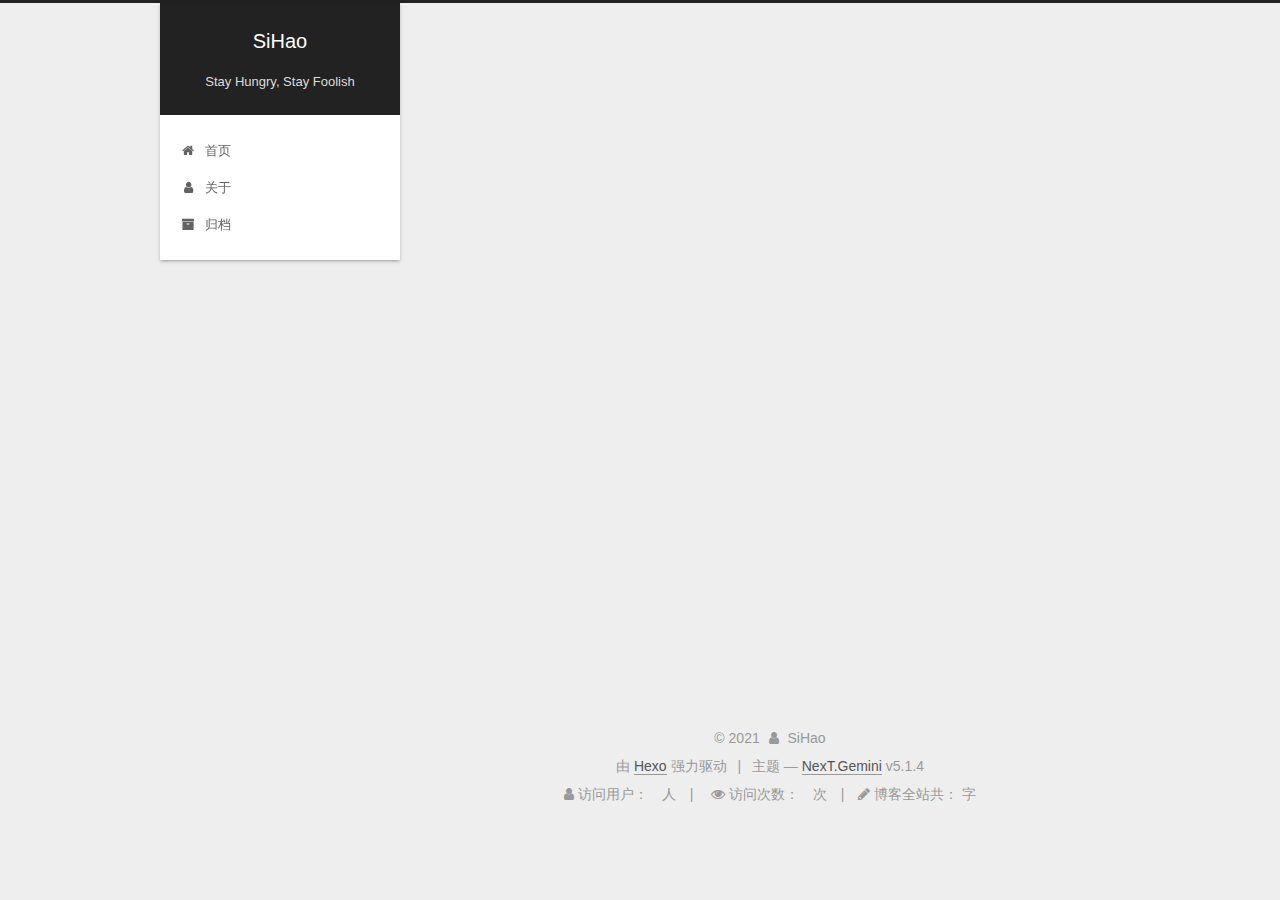
==== commit 7d9cf594: "Site updated: 2021-07-24 19:53:35" ====
--- a/index.html
+++ b/index.html
@@ -84,7 +84,7 @@
 <meta name="description" content="Record everything">
 <meta property="og:type" content="website">
 <meta property="og:title" content="SiHao">
-<meta property="og:url" content="http://yoursite.com/index.html">
+<meta property="og:url" content="http://xiaoliwangcsh.gitee.io/chansh.github.io/index.html">
 <meta property="og:site_name" content="SiHao">
 <meta property="og:description" content="Record everything">
 <meta property="og:locale" content="zh-Hans">
@@ -120,7 +120,7 @@
 
 
 
-  <link rel="canonical" href="http://yoursite.com/">
+  <link rel="canonical" href="http://xiaoliwangcsh.gitee.io/chansh.github.io/">
 
 
 
@@ -262,7 +262,7 @@
   
   
   <div class="post-block">
-    <link itemprop="mainEntityOfPage" href="http://yoursite.com/2019/06/25/hello-world/">
+    <link itemprop="mainEntityOfPage" href="http://xiaoliwangcsh.gitee.io/chansh.github.io/2019/06/25/hello-world/">
 
     <span hidden itemprop="author" itemscope itemtype="http://schema.org/Person">
       <meta itemprop="name" content="SiHao">
@@ -388,7 +388,7 @@
   
   
   <div class="post-block">
-    <link itemprop="mainEntityOfPage" href="http://yoursite.com/2019/06/25/微信小程序入门/">
+    <link itemprop="mainEntityOfPage" href="http://xiaoliwangcsh.gitee.io/chansh.github.io/2019/06/25/微信小程序入门/">
 
     <span hidden itemprop="author" itemscope itemtype="http://schema.org/Person">
       <meta itemprop="name" content="SiHao">
@@ -629,7 +629,7 @@
 
     <footer id="footer" class="footer">
       <div class="footer-inner">
-        <div class="copyright">&copy; <span itemprop="copyrightYear">2019</span>
+        <div class="copyright">&copy; <span itemprop="copyrightYear">2021</span>
   <span class="with-love">
     <i class="fa fa-user"></i>
   </span>
--- a/css/main.css
+++ b/css/main.css
@@ -189,7 +189,7 @@
   font-size: 14px;
   line-height: 2;
   color: #555;
-  background: #fff;
+  background: #eee;
 }
 @media (max-width: 767px) {
   body {
@@ -445,7 +445,7 @@
 .header-inner {
   margin: 0 auto;
   padding: 100px 0 70px;
-  width: 700px;
+  width: calc(100% - 252px);
 }
 @media (min-width: 1600px) {
   .container .header-inner {
@@ -457,7 +457,7 @@
 }
 .main-inner {
   margin: 0 auto;
-  width: 700px;
+  width: calc(100% - 252px);
 }
 @media (min-width: 1600px) {
   .container .main-inner {
@@ -474,7 +474,7 @@
 .footer-inner {
   box-sizing: border-box;
   margin: 20px auto;
-  width: 700px;
+  width: calc(100% - 252px);
 }
 @media (min-width: 1600px) {
   .container .footer-inner {
@@ -653,8 +653,8 @@
 @media (min-width: 992px) {
   .full-image.full-image.full-image.full-image {
     max-width: none;
-    width: 110%;
-    margin: 25px -5%;
+    width: 118%;
+    margin: 0 -9%;
   }
 }
 .blockquote-center,
@@ -940,11 +940,11 @@
   display: inline-block;
   padding: 0 20px;
   font-size: 14px;
-  color: #fff;
-  background: #222;
-  border: 2px solid #222;
+  color: #555;
+  background: #fff;
+  border: 2px solid #555;
   text-decoration: none;
-  border-radius: 0;
+  border-radius: 2px;
   transition-property: background-color;
   transition-duration: 0.2s;
   transition-timing-function: ease-in-out;
@@ -953,8 +953,8 @@
 }
 .btn:hover {
   border-color: #222;
-  color: #222;
-  background: #fff;
+  color: #fff;
+  background: #222;
 }
 .btn +.btn {
   margin: 0 0 8px 8px;
@@ -1066,7 +1066,7 @@
   width: 24px;
   background: #222;
   font-size: 12px;
-  opacity: 1;
+  opacity: 0.6;
   color: #fff;
   cursor: pointer;
   text-align: center;
@@ -1087,7 +1087,7 @@
   }
 }
 .back-to-top.back-to-top-on {
-  bottom: 19px;
+  bottom: 30px;
 }
 .header {
   background: transparent;
@@ -1136,7 +1136,7 @@
 .site-subtitle {
   margin-top: 10px;
   font-size: 13px;
-  color: #999;
+  color: #ddd;
 }
 .use-motion .brand {
   opacity: 0;
@@ -1209,7 +1209,8 @@
   transition-timing-function: ease-in-out;
   transition-delay: 0s;
 }
-.menu .menu-item a:hover {
+.menu .menu-item a:hover,
+.menu-item-active a {
   border-bottom-color: #222;
 }
 .menu .menu-item .fa {
@@ -1738,20 +1739,20 @@
   display: block;
   margin: 0 auto;
   padding: 2px;
-  max-width: 96px;
+  max-width: 120px;
   height: auto;
-  border: 2px solid #333;
+  border: 1px solid #eee;
 }
 .site-author-name {
-  margin: 5px 0 0;
+  margin: 0;
   text-align: center;
-  color: #f5f5f5;
-  font-weight: normal;
+  color: #222;
+  font-weight: 600;
 }
 .site-description {
-  margin-top: 5px;
+  margin-top: 0;
   text-align: center;
-  font-size: 14px;
+  font-size: 13px;
   color: #999;
 }
 .site-state {
@@ -1763,7 +1764,7 @@
 .site-state-item {
   display: inline-block;
   padding: 0 15px;
-  border-left: 1px solid #333;
+  border-left: 1px solid #eee;
 }
 .site-state-item:first-child {
   border-left: none;
@@ -1776,11 +1777,11 @@
   text-align: center;
   color: inherit;
   font-weight: 600;
-  font-size: 18px;
+  font-size: 16px;
 }
 .site-state-item-name {
   font-size: 13px;
-  color: inherit;
+  color: #999;
 }
 .feed-link {
   margin-top: 20px;
@@ -1822,7 +1823,7 @@
   width: 4px;
   height: 4px;
   border-radius: 50%;
-  background: #6b47c8;
+  background: #2affcb;
 }
 .links-of-blogroll {
   font-size: 13px;
@@ -1860,7 +1861,7 @@
   color: #555;
 }
 .sidebar-nav li:hover {
-  color: #f5f5f5;
+  color: #fc6423;
 }
 .page-post-detail .sidebar-nav-toc {
   padding: 0 5px;
@@ -1869,11 +1870,11 @@
   margin-left: 10px;
 }
 .sidebar-nav .sidebar-nav-active {
-  color: #87daff;
-  border-bottom-color: #87daff;
+  color: #fc6423;
+  border-bottom-color: #fc6423;
 }
 .sidebar-nav .sidebar-nav-active:hover {
-  color: #87daff;
+  color: #fc6423;
 }
 .sidebar-panel {
   display: none;
@@ -1906,12 +1907,12 @@
   transition-timing-function: ease-in-out;
   transition-delay: 0s;
   transition-property: all;
-  color: #999;
-  border-bottom-color: #555;
+  color: #666;
+  border-bottom-color: #ccc;
 }
 .post-toc ol a:hover {
-  color: #ccc;
-  border-bottom-color: #ccc;
+  color: #000;
+  border-bottom-color: #000;
 }
 .post-toc .nav-item {
   overflow: hidden;
@@ -1933,14 +1934,14 @@
   display: block;
 }
 .post-toc .nav .active > a {
-  color: #87daff;
-  border-bottom-color: #87daff;
+  color: #fc6423;
+  border-bottom-color: #fc6423;
 }
 .post-toc .nav .active-current > a {
-  color: #87daff;
+  color: #fc6423;
 }
 .post-toc .nav .active-current > a:hover {
-  color: #87daff;
+  color: #fc6423;
 }
 .footer {
   font-size: 14px;
@@ -2580,83 +2581,543 @@
   }
 }
 .page-post-detail .sidebar-toggle-line {
-  background: #87daff;
+  background: #fc6423;
 }
 .page-post-detail .comments {
   overflow: hidden;
 }
-@media (max-width: 767px) {
-  .header-inner,
-  .container .main-inner,
+.header {
+  position: relative;
+  margin: 0 auto;
+  width: 75%;
+}
+@media (min-width: 768px) and (max-width: 991px) {
+  .header {
+    width: auto;
+  }
+}
+@media (max-width: 767px) {
+  .header {
+    width: auto;
+  }
+}
+.header-inner {
+  position: absolute;
+  top: 0;
+  overflow: hidden;
+  padding: 0;
+  width: 240px;
+  background: #fff;
+  box-shadow: 0 2px 2px 0 rgba(0,0,0,0.12), 0 3px 1px -2px rgba(0,0,0,0.06), 0 1px 5px 0 rgba(0,0,0,0.12);
+  border-radius: initial;
+}
+@media (min-width: 1600px) {
+  .container .header-inner {
+    width: 240px;
+  }
+}
+@media (min-width: 768px) and (max-width: 991px) {
+  .header-inner {
+    position: relative;
+    width: auto;
+    border-radius: initial;
+  }
+}
+@media (max-width: 767px) {
+  .header-inner {
+    position: relative;
+    width: auto;
+    border-radius: initial;
+  }
+}
+.main:before,
+.main:after {
+  content: " ";
+  display: table;
+}
+.main:after {
+  clear: both;
+}
+@media (min-width: 768px) and (max-width: 991px) {
+  .main {
+    padding-bottom: 100px;
+  }
+}
+@media (max-width: 767px) {
+  .main {
+    padding-bottom: 100px;
+  }
+}
+.container .main-inner {
+  width: 75%;
+}
+@media (min-width: 768px) and (max-width: 991px) {
+  .container .main-inner {
+    width: auto;
+  }
+}
+@media (max-width: 767px) {
+  .container .main-inner {
+    width: auto;
+  }
+}
+.content-wrap {
+  float: right;
+  box-sizing: border-box;
+  padding: 40px;
+  width: calc(100% - 252px);
+  background: #fff;
+  min-height: 700px;
+  box-shadow: 0 2px 2px 0 rgba(0,0,0,0.12), 0 3px 1px -2px rgba(0,0,0,0.06), 0 1px 5px 0 rgba(0,0,0,0.12);
+  border-radius: initial;
+}
+@media (min-width: 768px) and (max-width: 991px) {
+  .content-wrap {
+    width: 100%;
+    padding: 20px;
+    border-radius: initial;
+  }
+}
+@media (max-width: 767px) {
+  .content-wrap {
+    width: 100%;
+    padding: 20px;
+    min-height: auto;
+    border-radius: initial;
+  }
+}
+.sidebar {
+  position: static;
+  float: left;
+  margin-top: 300px;
+  width: 240px;
+  background: #eee;
+  box-shadow: none;
+}
+@media (min-width: 768px) and (max-width: 991px) {
+  .sidebar {
+    display: none;
+  }
+}
+@media (max-width: 767px) {
+  .sidebar {
+    display: none;
+  }
+}
+.sidebar-toggle {
+  display: none;
+}
+.footer-inner {
+  width: 75%;
+  padding-left: 260px;
+}
+@media (min-width: 768px) and (max-width: 991px) {
   .footer-inner {
     width: auto;
-  }
-}
-embed {
-  display: block;
-  margin: 0px auto 25px auto;
-}
-.custom-logo .site-meta-headline {
-  text-align: center;
-}
-.custom-logo .brand {
+    padding-left: 0 !important;
+    padding-right: 0 !important;
+  }
+}
+@media (max-width: 767px) {
+  .footer-inner {
+    width: auto;
+    padding-left: 0 !important;
+    padding-right: 0 !important;
+  }
+}
+.sidebar-position-right .header-inner {
+  right: 0;
+}
+.sidebar-position-right .content-wrap {
+  float: left;
+}
+.sidebar-position-right .sidebar {
+  float: right;
+}
+.sidebar-position-right .footer-inner {
+  padding-left: 0;
+  padding-right: 260px;
+}
+.site-brand-wrapper {
+  position: relative;
+}
+.site-meta {
+  padding: 20px 0;
+  color: #fff;
+  background: #222;
+}
+@media (min-width: 768px) and (max-width: 991px) {
+  .site-meta {
+    box-shadow: 0 0 16px rgba(0,0,0,0.5);
+  }
+}
+@media (max-width: 767px) {
+  .site-meta {
+    box-shadow: 0 0 16px rgba(0,0,0,0.5);
+  }
+}
+.brand {
+  padding: 0;
   background: none;
 }
-.custom-logo .site-title {
-  margin: 10px auto 0;
-  font-size: 24px;
-  color: #222;
-}
-.custom-logo .site-title a {
-  border: none;
-}
-.custom-logo-image {
-  margin: 0 auto;
-  padding: 5px;
-  max-width: 150px;
-  background: #fff;
-}
-@media (max-width: 767px) {
-  .site-nav {
-    position: absolute;
-    left: 0;
-    top: 52px;
-    margin: 0;
-    width: 100%;
-    padding: 0;
-    background: #fff;
-    border-bottom: 1px solid #ddd;
-    z-index: 1050;
-  }
-}
-@media (max-width: 767px) {
-  .menu {
-    text-align: left;
-  }
-}
-@media (max-width: 767px) {
-  .menu .menu-item {
-    display: block;
-    margin: 0 10px;
-    vertical-align: top;
-  }
-}
-@media (max-width: 767px) {
-  .menu .menu-item br {
-    display: none;
-  }
-}
-@media (max-width: 767px) {
-  .menu .menu-item a {
-    padding: 5px 10px;
-  }
-}
-.menu .menu-item .fa {
-  margin-right: 0;
+.brand:hover {
+  color: #fff;
+}
+.site-subtitle {
+  margin: 10px 10px 0;
+  font-weight: initial;
 }
 .site-search form {
   display: none;
 }
+.site-nav {
+  border-top: none;
+}
+@media (min-width: 768px) and (max-width: 991px) {
+  .site-nav {
+    display: none !important;
+  }
+}
+@media (min-width: 768px) and (max-width: 991px) {
+  .site-nav-on {
+    display: block !important;
+  }
+}
+.menu .menu-item {
+  display: block;
+  margin: 0;
+}
+.menu .menu-item a {
+  position: relative;
+  box-sizing: border-box;
+  padding: 5px 20px;
+  text-align: left;
+  line-height: inherit;
+  transition-property: background-color;
+  transition-duration: 0.2s;
+  transition-timing-function: ease-in-out;
+  transition-delay: 0s;
+}
+.menu .menu-item a:hover,
+.menu-item-active a {
+  background: #f9f9f9;
+  border-bottom-color: #fff;
+}
+.menu .menu-item br {
+  display: none;
+}
+.menu-item-active a:after {
+  content: " ";
+  position: absolute;
+  top: 50%;
+  margin-top: -3px;
+  right: 15px;
+  width: 6px;
+  height: 6px;
+  border-radius: 50%;
+  background-color: #bbb;
+}
+.btn-bar {
+  background-color: #fff;
+}
+.site-nav-toggle {
+  left: 20px;
+  top: 50%;
+  -webkit-transform: translateY(-50%);
+  -webkit-transform: translateY(-50%);
+  -moz-transform: translateY(-50%);
+  -ms-transform: translateY(-50%);
+  -o-transform: translateY(-50%);
+  transform: translateY(-50%);
+}
+@media (min-width: 768px) and (max-width: 991px) {
+  .site-nav-toggle {
+    display: block;
+  }
+}
+.use-motion .sidebar .motion-element {
+  opacity: 1;
+}
+.sidebar {
+  margin-left: -100%;
+  right: auto;
+  bottom: auto;
+  -webkit-transform: none;
+}
+.sidebar-inner {
+  box-sizing: border-box;
+  width: 240px;
+  color: #555;
+  background: #fff;
+  box-shadow: 0 2px 2px 0 rgba(0,0,0,0.12), 0 3px 1px -2px rgba(0,0,0,0.06), 0 1px 5px 0 rgba(0,0,0,0.12), 0 -1px 0.5px 0 rgba(0,0,0,0.09);
+  border-radius: initial;
+  opacity: 0;
+}
+.sidebar-inner.affix {
+  position: fixed;
+  top: 12px;
+}
+.sidebar-inner.affix-bottom {
+  position: absolute;
+}
+.site-overview {
+  text-align: left;
+}
+.site-author:before,
+.site-author:after {
+  content: " ";
+  display: table;
+}
+.site-author:after {
+  clear: both;
+}
+.sidebar a {
+  color: #555;
+}
+.sidebar a:hover {
+  color: #222;
+}
+.site-state-item {
+  padding: 0 10px;
+}
+.links-of-author-item a:before {
+  display: none;
+}
+.links-of-author-item a {
+  border-bottom: none;
+  text-decoration: underline;
+}
+.feed-link {
+  border-top: 1px dotted #ccc;
+  border-bottom: 1px dotted #ccc;
+  text-align: center;
+}
+.feed-link a {
+  display: block;
+  color: #fc6423;
+  border: none;
+}
+.feed-link a:hover {
+  background: none;
+  color: #e34603;
+}
+.feed-link a:hover i {
+  color: #e34603;
+}
+.links-of-author {
+  display: flex;
+  flex-wrap: wrap;
+  justify-content: center;
+}
+.links-of-author-item {
+  margin: 5px 0 0;
+  width: 50%;
+}
+.links-of-author-item a {
+  max-width: 216px;
+  box-sizing: border-box;
+  display: inline-block;
+  margin-right: 0;
+  margin-bottom: 0;
+  padding: 0 5px;
+  overflow: hidden;
+  white-space: nowrap;
+  text-overflow: ellipsis;
+}
+.links-of-author-item a {
+  display: block;
+  text-decoration: none;
+}
+.links-of-author-item a:hover {
+  border-radius: 4px;
+  background: #eee;
+}
+.links-of-author-item .fa {
+  margin-right: 2px;
+  font-size: 16px;
+}
+.links-of-author-item .fa-globe {
+  font-size: 15px;
+}
+.links-of-blogroll {
+  text-align: center;
+  margin-top: 20px;
+  padding: 3px 0 0;
+  border-top: 1px dotted #ccc;
+}
+.links-of-blogroll-title {
+  margin-top: 0;
+}
+.links-of-blogroll-item {
+  padding: 0;
+}
+.links-of-blogroll-inline:before,
+.links-of-blogroll-inline:after {
+  content: " ";
+  display: table;
+}
+.links-of-blogroll-inline:after {
+  clear: both;
+}
 .links-of-blogroll-inline .links-of-blogroll-item {
-  display: inline-block;
-}
+  margin: 5px 0 0;
+  width: 50%;
+  display: inline-block;
+  width: unset;
+}
+.links-of-blogroll-inline .links-of-blogroll-item a {
+  max-width: 216px;
+  box-sizing: border-box;
+  display: inline-block;
+  margin-right: 0;
+  margin-bottom: 0;
+  padding: 0 5px;
+  overflow: hidden;
+  white-space: nowrap;
+  text-overflow: ellipsis;
+}
+.content-wrap {
+  padding: initial;
+  background: initial;
+  box-shadow: initial;
+  border-radius: initial;
+}
+.post-block {
+  padding: 40px;
+  background: #fff;
+  box-shadow: 0 2px 2px 0 rgba(0,0,0,0.12), 0 3px 1px -2px rgba(0,0,0,0.06), 0 1px 5px 0 rgba(0,0,0,0.12);
+  border-radius: initial;
+}
+#posts > article + article .post-block {
+  margin-top: 12px;
+  box-shadow: 0 2px 2px 0 rgba(0,0,0,0.12), 0 3px 1px -2px rgba(0,0,0,0.06), 0 1px 5px 0 rgba(0,0,0,0.12), 0 -1px 0.5px 0 rgba(0,0,0,0.09);
+  border-radius: initial;
+}
+.comments {
+  padding: 40px;
+  margin: initial;
+  margin-top: 12px;
+  background: #fff;
+  box-shadow: 0 2px 2px 0 rgba(0,0,0,0.12), 0 3px 1px -2px rgba(0,0,0,0.06), 0 1px 5px 0 rgba(0,0,0,0.12), 0 -1px 0.5px 0 rgba(0,0,0,0.09);
+  border-radius: initial;
+}
+.posts-expand {
+  padding-top: initial;
+}
+.post-nav-divider {
+  width: 4%;
+}
+.post-nav-item {
+  width: 48%;
+}
+.post-eof,
+.post-spread {
+  display: none !important;
+}
+.pagination {
+  margin: 12px 0 0;
+  border-top: initial;
+  background: #fff;
+  box-shadow: 0 2px 2px 0 rgba(0,0,0,0.12), 0 3px 1px -2px rgba(0,0,0,0.06), 0 1px 5px 0 rgba(0,0,0,0.12), 0 -1px 0.5px 0 rgba(0,0,0,0.09);
+  border-radius: initial;
+  padding: 10px 0 10px;
+}
+.pagination .prev,
+.pagination .next,
+.pagination .page-number {
+  margin-bottom: initial;
+  top: initial;
+}
+.main {
+  padding-bottom: initial;
+}
+.footer {
+  bottom: auto;
+}
+.post-header h1,
+.post-header h2 {
+  margin: initial;
+}
+.posts-expand .post-title-link {
+  line-height: inherit;
+}
+.posts-expand .post-title {
+  font-size: 1.7em;
+}
+.post-body h1 {
+  font-size: 1.6em;
+  border-bottom: 1px solid #eee;
+}
+.post-body h2 {
+  font-size: 1.45em;
+  border-bottom: 1px solid #eee;
+}
+.post-body h3 {
+  font-size: 1.3em;
+  border-bottom: 1px dotted #eee;
+}
+.post-body h4 {
+  font-size: 1.2em;
+}
+.post-body h5 {
+  font-size: 1.07em;
+}
+.post-body h6 {
+  font-size: 1.03em;
+}
+@media (min-width: 768px) and (max-width: 991px) {
+  .content-wrap {
+    padding: 10px;
+  }
+  .posts-expand {
+    margin: initial;
+  }
+  .posts-expand .post-button {
+    margin-top: 20px;
+  }
+  .post-block {
+    padding: 20px;
+    box-shadow: 0 2px 2px 0 rgba(0,0,0,0.12), 0 3px 1px -2px rgba(0,0,0,0.06), 0 1px 5px 0 rgba(0,0,0,0.12), 0 -1px 0.5px 0 rgba(0,0,0,0.09);
+    border-radius: initial;
+  }
+  #posts > article + article .post-block {
+    margin-top: 10px;
+  }
+  .comments {
+    margin-top: 10px;
+    padding: 10px 20px;
+  }
+  .pagination {
+    margin: 10px 0 0;
+  }
+}
+@media (max-width: 767px) {
+  .content-wrap {
+    padding: 8px;
+  }
+  .posts-expand {
+    margin: initial;
+  }
+  .posts-expand .post-button {
+    margin-top: 12px;
+  }
+  .posts-expand img {
+    padding: initial !important;
+  }
+  .post-block {
+    padding: 12px;
+    min-height: auto;
+    box-shadow: 0 2px 2px 0 rgba(0,0,0,0.12), 0 3px 1px -2px rgba(0,0,0,0.06), 0 1px 5px 0 rgba(0,0,0,0.12), 0 -1px 0.5px 0 rgba(0,0,0,0.09);
+    border-radius: initial;
+  }
+  #posts > article + article .post-block {
+    margin-top: 8px;
+  }
+  .comments {
+    margin-top: 8px;
+    padding: 0 12px;
+  }
+  .pagination {
+    margin: 8px 0 0;
+  }
+}
